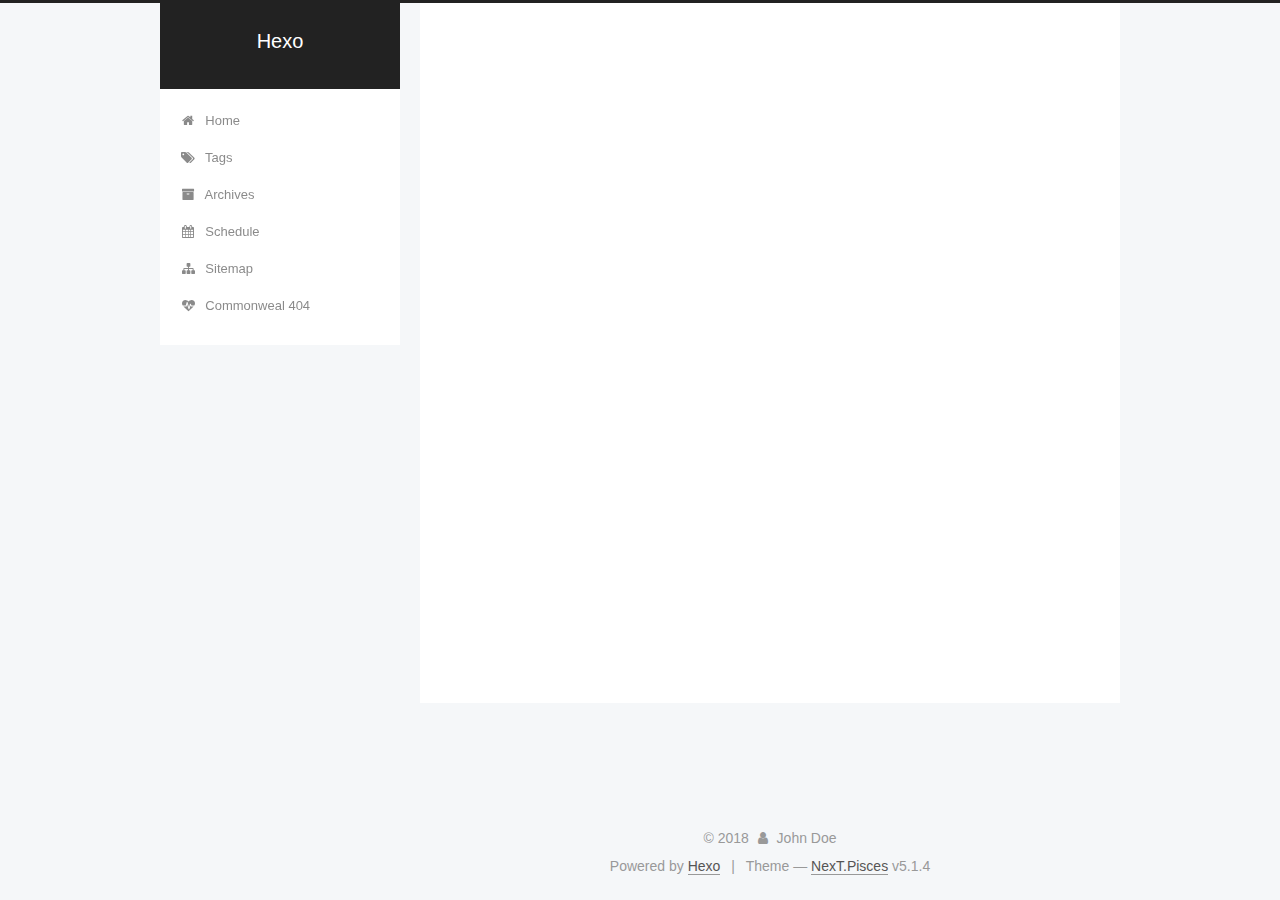
==== archives/index.html @ 88f7df01 "Site updated: 2018-11-26 15:08:35" ====
<!DOCTYPE html>



  


<html class="theme-next pisces use-motion" lang="">
<head><meta name="generator" content="Hexo 3.8.0">
  <meta charset="UTF-8">
<meta http-equiv="X-UA-Compatible" content="IE=edge">
<meta name="viewport" content="width=device-width, initial-scale=1, maximum-scale=1">
<meta name="theme-color" content="#222">









<meta http-equiv="Cache-Control" content="no-transform">
<meta http-equiv="Cache-Control" content="no-siteapp">
















  
  
  <link href="/lib/fancybox/source/jquery.fancybox.css?v=2.1.5" rel="stylesheet" type="text/css">







<link href="/lib/font-awesome/css/font-awesome.min.css?v=4.6.2" rel="stylesheet" type="text/css">

<link href="/css/main.css?v=5.1.4" rel="stylesheet" type="text/css">


  <link rel="apple-touch-icon" sizes="180x180" href="/images/apple-touch-icon-next.png?v=5.1.4">


  <link rel="icon" type="image/png" sizes="32x32" href="/images/favicon-32x32-next.png?v=5.1.4">


  <link rel="icon" type="image/png" sizes="16x16" href="/images/favicon-16x16-next.png?v=5.1.4">


  <link rel="mask-icon" href="/images/logo.svg?v=5.1.4" color="#222">





  <meta name="keywords" content="“sansi”">










<meta property="og:type" content="website">
<meta property="og:title" content="Hexo">
<meta property="og:url" content="http://yoursite.com/archives/index.html">
<meta property="og:site_name" content="Hexo">
<meta property="og:locale" content="default">
<meta name="twitter:card" content="summary">
<meta name="twitter:title" content="Hexo">



<script type="text/javascript" id="hexo.configurations">
  var NexT = window.NexT || {};
  var CONFIG = {
    root: '/',
    scheme: 'Pisces',
    version: '5.1.4',
    sidebar: {"position":"left","display":"post","offset":12,"b2t":false,"scrollpercent":false,"onmobile":false},
    fancybox: true,
    tabs: true,
    motion: {"enable":true,"async":false,"transition":{"post_block":"fadeIn","post_header":"slideDownIn","post_body":"slideDownIn","coll_header":"slideLeftIn","sidebar":"slideUpIn"}},
    duoshuo: {
      userId: '0',
      author: 'Author'
    },
    algolia: {
      applicationID: '',
      apiKey: '',
      indexName: '',
      hits: {"per_page":10},
      labels: {"input_placeholder":"Search for Posts","hits_empty":"We didn't find any results for the search: ${query}","hits_stats":"${hits} results found in ${time} ms"}
    }
  };
</script>



  <link rel="canonical" href="http://yoursite.com/archives/">





  <title>Archive | Hexo</title>
  








</head>

<body itemscope="" itemtype="http://schema.org/WebPage" lang="default">

  
  
    
  

  <div class="container sidebar-position-left page-archive">
    <div class="headband"></div>

    <header id="header" class="header" itemscope="" itemtype="http://schema.org/WPHeader">
      <div class="header-inner"><div class="site-brand-wrapper">
  <div class="site-meta ">
    

    <div class="custom-logo-site-title">
      <a href="/" class="brand" rel="start">
        <span class="logo-line-before"><i></i></span>
        <span class="site-title">Hexo</span>
        <span class="logo-line-after"><i></i></span>
      </a>
    </div>
      
        <p class="site-subtitle"></p>
      
  </div>

  <div class="site-nav-toggle">
    <button>
      <span class="btn-bar"></span>
      <span class="btn-bar"></span>
      <span class="btn-bar"></span>
    </button>
  </div>
</div>

<nav class="site-nav">
  

  
    <ul id="menu" class="menu">
      
        
        <li class="menu-item menu-item-home">
          <a href="/" rel="section">
            
              <i class="menu-item-icon fa fa-fw fa-home"></i> <br>
            
            Home
          </a>
        </li>
      
        
        <li class="menu-item menu-item-tags">
          <a href="/tags/" rel="section">
            
              <i class="menu-item-icon fa fa-fw fa-tags"></i> <br>
            
            Tags
          </a>
        </li>
      
        
        <li class="menu-item menu-item-archives">
          <a href="/archives/" rel="section">
            
              <i class="menu-item-icon fa fa-fw fa-archive"></i> <br>
            
            Archives
          </a>
        </li>
      
        
        <li class="menu-item menu-item-schedule">
          <a href="/schedule/" rel="section">
            
              <i class="menu-item-icon fa fa-fw fa-calendar"></i> <br>
            
            Schedule
          </a>
        </li>
      
        
        <li class="menu-item menu-item-sitemap">
          <a href="/sitemap.xml" rel="section">
            
              <i class="menu-item-icon fa fa-fw fa-sitemap"></i> <br>
            
            Sitemap
          </a>
        </li>
      
        
        <li class="menu-item menu-item-commonweal">
          <a href="/404/" rel="section">
            
              <i class="menu-item-icon fa fa-fw fa-heartbeat"></i> <br>
            
            Commonweal 404
          </a>
        </li>
      

      
    </ul>
  

  
</nav>



 </div>
    </header>

    <main id="main" class="main">
      <div class="main-inner">
        <div class="content-wrap">
          <div id="content" class="content">
            

  
  
  
  <div class="post-block archive">
    <div id="posts" class="posts-collapse">
      <span class="archive-move-on"></span>

      <span class="archive-page-counter">
        
        
        
          
        
        Um..! 1 post. Keep on posting.
      </span>

      

        
        
        

        
          
          <div class="collection-title">
            <h1 class="archive-year" id="archive-year-2018">2018</h1>
          </div>
        
        

        

  <article class="post post-type-normal" itemscope="" itemtype="http://schema.org/Article">
    <header class="post-header">

      <h2 class="post-title">
        
            <a class="post-title-link" href="/2018/11/26/hello-world/" itemprop="url">
              
                <span itemprop="name">Hello World</span>
              
            </a>
        
      </h2>

      <div class="post-meta">
        <time class="post-time" itemprop="dateCreated" datetime="2018-11-26T13:21:11+08:00" content="2018-11-26">
          11-26
        </time>
      </div>

    </header>
  </article>



      

    </div>
  </div>
  
  
  

  



          </div>
          


          

        </div>
        
          
  
  <div class="sidebar-toggle">
    <div class="sidebar-toggle-line-wrap">
      <span class="sidebar-toggle-line sidebar-toggle-line-first"></span>
      <span class="sidebar-toggle-line sidebar-toggle-line-middle"></span>
      <span class="sidebar-toggle-line sidebar-toggle-line-last"></span>
    </div>
  </div>

  <aside id="sidebar" class="sidebar">
    
    <div class="sidebar-inner">

      

      

      <section class="site-overview-wrap sidebar-panel sidebar-panel-active">
        <div class="site-overview">
          <div class="site-author motion-element" itemprop="author" itemscope="" itemtype="http://schema.org/Person">
            
              <p class="site-author-name" itemprop="name">John Doe</p>
              <p class="site-description motion-element" itemprop="description"></p>
          </div>

          <nav class="site-state motion-element">

            
              <div class="site-state-item site-state-posts">
              
                <a href="/archives/">
              
                  <span class="site-state-item-count">1</span>
                  <span class="site-state-item-name">posts</span>
                </a>
              </div>
            

            

            

          </nav>

          

          

          
          

          
          

          

        </div>
      </section>

      

      

    </div>
  </aside>


        
      </div>
    </main>

    <footer id="footer" class="footer">
      <div class="footer-inner">
        <div class="copyright">&copy; <span itemprop="copyrightYear">2018</span>
  <span class="with-love">
    <i class="fa fa-user"></i>
  </span>
  <span class="author" itemprop="copyrightHolder">John Doe</span>

  
</div>


  <div class="powered-by">Powered by <a class="theme-link" target="_blank" href="https://hexo.io">Hexo</a></div>



  <span class="post-meta-divider">|</span>



  <div class="theme-info">Theme &mdash; <a class="theme-link" target="_blank" href="https://github.com/iissnan/hexo-theme-next">NexT.Pisces</a> v5.1.4</div>




        







        
      </div>
    </footer>

    
      <div class="back-to-top">
        <i class="fa fa-arrow-up"></i>
        
      </div>
    

    

  </div>

  

<script type="text/javascript">
  if (Object.prototype.toString.call(window.Promise) !== '[object Function]') {
    window.Promise = null;
  }
</script>









  












  
  
    <script type="text/javascript" src="/lib/jquery/index.js?v=2.1.3"></script>
  

  
  
    <script type="text/javascript" src="/lib/fastclick/lib/fastclick.min.js?v=1.0.6"></script>
  

  
  
    <script type="text/javascript" src="/lib/jquery_lazyload/jquery.lazyload.js?v=1.9.7"></script>
  

  
  
    <script type="text/javascript" src="/lib/velocity/velocity.min.js?v=1.2.1"></script>
  

  
  
    <script type="text/javascript" src="/lib/velocity/velocity.ui.min.js?v=1.2.1"></script>
  

  
  
    <script type="text/javascript" src="/lib/fancybox/source/jquery.fancybox.pack.js?v=2.1.5"></script>
  


  


  <script type="text/javascript" src="/js/src/utils.js?v=5.1.4"></script>

  <script type="text/javascript" src="/js/src/motion.js?v=5.1.4"></script>



  
  


  <script type="text/javascript" src="/js/src/affix.js?v=5.1.4"></script>

  <script type="text/javascript" src="/js/src/schemes/pisces.js?v=5.1.4"></script>



  

  


  <script type="text/javascript" src="/js/src/bootstrap.js?v=5.1.4"></script>



  


  




	





  





  












  





  

  

  

  
  

  

  

  

</body>
</html>
---- css/main.css ----
/* normalize.css v3.0.2 | MIT License | git.io/normalize */
html {
  font-family: sans-serif; /* 1 */
  -ms-text-size-adjust: 100%; /* 2 */
  -webkit-text-size-adjust: 100%; /* 2 */
}
body {
  margin: 0;
}
article,
aside,
details,
figcaption,
figure,
footer,
header,
hgroup,
main,
menu,
nav,
section,
summary {
  display: block;
}
audio,
canvas,
progress,
video {
  display: inline-block; /* 1 */
  vertical-align: baseline; /* 2 */
}
audio:not([controls]) {
  display: none;
  height: 0;
}
[hidden],
template {
  display: none;
}
a {
  background-color: transparent;
}
a:active,
a:hover {
  outline: 0;
}
abbr[title] {
  border-bottom: 1px dotted;
}
b,
strong {
  font-weight: bold;
}
dfn {
  font-style: italic;
}
h1 {
  font-size: 2em;
  margin: 0.67em 0;
}
mark {
  background: #ff0;
  color: #000;
}
small {
  font-size: 80%;
}
sub,
sup {
  font-size: 75%;
  line-height: 0;
  position: relative;
  vertical-align: baseline;
}
sup {
  top: -0.5em;
}
sub {
  bottom: -0.25em;
}
img {
  border: 0;
}
svg:not(:root) {
  overflow: hidden;
}
figure {
  margin: 1em 40px;
}
hr {
  -moz-box-sizing: content-box;
  box-sizing: content-box;
  height: 0;
}
pre {
  overflow: auto;
}
code,
kbd,
pre,
samp {
  font-family: monospace, monospace;
  font-size: 1em;
}
button,
input,
optgroup,
select,
textarea {
  color: inherit; /* 1 */
  font: inherit; /* 2 */
  margin: 0; /* 3 */
}
button {
  overflow: visible;
}
button,
select {
  text-transform: none;
}
button,
html input[type="button"],
input[type="reset"],
input[type="submit"] {
  -webkit-appearance: button; /* 2 */
  cursor: pointer; /* 3 */
}
button[disabled],
html input[disabled] {
  cursor: default;
}
button::-moz-focus-inner,
input::-moz-focus-inner {
  border: 0;
  padding: 0;
}
input {
  line-height: normal;
}
input[type="checkbox"],
input[type="radio"] {
  box-sizing: border-box; /* 1 */
  padding: 0; /* 2 */
}
input[type="number"]::-webkit-inner-spin-button,
input[type="number"]::-webkit-outer-spin-button {
  height: auto;
}
input[type="search"] {
  -webkit-appearance: textfield; /* 1 */
  -moz-box-sizing: content-box;
  -webkit-box-sizing: content-box; /* 2 */
  box-sizing: content-box;
}
input[type="search"]::-webkit-search-cancel-button,
input[type="search"]::-webkit-search-decoration {
  -webkit-appearance: none;
}
fieldset {
  border: 1px solid #c0c0c0;
  margin: 0 2px;
  padding: 0.35em 0.625em 0.75em;
}
legend {
  border: 0; /* 1 */
  padding: 0; /* 2 */
}
textarea {
  overflow: auto;
}
optgroup {
  font-weight: bold;
}
table {
  border-collapse: collapse;
  border-spacing: 0;
}
td,
th {
  padding: 0;
}
::selection {
  background: #262a30;
  color: #fff;
}
body {
  position: relative;
  font-family: 'Lato', "PingFang SC", "Microsoft YaHei", sans-serif;
  font-size: 14px;
  line-height: 2;
  color: #555;
  background: #f5f7f9;
}
@media (max-width: 767px) {
  body {
    padding-right: 0 !important;
  }
}
@media (min-width: 768px) and (max-width: 991px) {
  body {
    padding-right: 0 !important;
  }
}
@media (min-width: 1600px) {
  body {
    font-size: 16px;
  }
}
h1,
h2,
h3,
h4,
h5,
h6 {
  margin: 0;
  padding: 0;
  font-weight: bold;
  line-height: 1.5;
  font-family: 'Lato', "PingFang SC", "Microsoft YaHei", sans-serif;
}
h2,
h3,
h4,
h5,
h6 {
  margin: 20px 0 15px;
}
h1 {
  font-size: 22px;
}
@media (max-width: 767px) {
  h1 {
    font-size: 18px;
  }
}
h2 {
  font-size: 20px;
}
@media (max-width: 767px) {
  h2 {
    font-size: 16px;
  }
}
h3 {
  font-size: 18px;
}
@media (max-width: 767px) {
  h3 {
    font-size: 14px;
  }
}
h4 {
  font-size: 16px;
}
@media (max-width: 767px) {
  h4 {
    font-size: 12px;
  }
}
h5 {
  font-size: 14px;
}
@media (max-width: 767px) {
  h5 {
    font-size: 10px;
  }
}
h6 {
  font-size: 12px;
}
@media (max-width: 767px) {
  h6 {
    font-size: 8px;
  }
}
p {
  margin: 0 0 20px 0;
}
a {
  color: #555;
  text-decoration: none;
  outline: none;
  border-bottom: 1px solid #999;
  word-wrap: break-word;
}
a:hover {
  color: #222;
  border-bottom-color: #222;
}
blockquote {
  margin: 0;
  padding: 0;
}
img {
  display: block;
  margin: auto;
  max-width: 100%;
  height: auto;
}
hr {
  margin: 40px 0;
  height: 3px;
  border: none;
  background-color: #ddd;
  background-image: repeating-linear-gradient(-45deg, #fff, #fff 4px, transparent 4px, transparent 8px);
}
blockquote {
  padding: 0 15px;
  color: #666;
  border-left: 4px solid #ddd;
}
blockquote cite::before {
  content: "-";
  padding: 0 5px;
}
dt {
  font-weight: 700;
}
dd {
  margin: 0;
  padding: 0;
}
kbd {
  border: 1px solid #ccc;
  border-radius: 0.2em;
  box-shadow: 0.1em 0.1em 0.2em rgba(0,0,0,0.1);
  background-color: #f9f9f9;
  font-family: inherit;
  background-image: -webkit-linear-gradient(top, #eee, #fff, #eee);
  padding: 0.1em 0.3em;
  white-space: nowrap;
}
.text-left {
  text-align: left;
}
.text-center {
  text-align: center;
}
.text-right {
  text-align: right;
}
.text-justify {
  text-align: justify;
}
.text-nowrap {
  white-space: nowrap;
}
.text-lowercase {
  text-transform: lowercase;
}
.text-uppercase {
  text-transform: uppercase;
}
.text-capitalize {
  text-transform: capitalize;
}
.center-block {
  display: block;
  margin-left: auto;
  margin-right: auto;
}
.clearfix:before,
.clearfix:after {
  content: " ";
  display: table;
}
.clearfix:after {
  clear: both;
}
.pullquote {
  width: 45%;
}
.pullquote.left {
  float: left;
  margin-left: 5px;
  margin-right: 10px;
}
.pullquote.right {
  float: right;
  margin-left: 10px;
  margin-right: 5px;
}
.affix.affix.affix {
  position: fixed;
}
.translation {
  margin-top: -20px;
  font-size: 14px;
  color: #999;
}
.scrollbar-measure {
  width: 100px;
  height: 100px;
  overflow: scroll;
  position: absolute;
  top: -9999px;
}
.use-motion .motion-element {
  opacity: 0;
}
table {
  margin: 20px 0;
  width: 100%;
  border-collapse: collapse;
  border-spacing: 0;
  border: 1px solid #ddd;
  font-size: 14px;
  table-layout: fixed;
  word-wrap: break-all;
}
table>tbody>tr:nth-of-type(odd) {
  background-color: #f9f9f9;
}
table>tbody>tr:hover {
  background-color: #f5f5f5;
}
caption,
th,
td {
  padding: 8px;
  text-align: left;
  vertical-align: middle;
  font-weight: normal;
}
th,
td {
  border-bottom: 3px solid #ddd;
  border-right: 1px solid #eee;
}
th {
  padding-bottom: 10px;
  font-weight: 700;
}
td {
  border-bottom-width: 1px;
}
html,
body {
  height: 100%;
}
.container {
  position: relative;
  min-height: 100%;
}
.header-inner {
  margin: 0 auto;
  padding: 100px 0 70px;
  width: 700px;
}
@media (min-width: 1600px) {
  .container .header-inner {
    width: 900px;
  }
}
.main {
  padding-bottom: 150px;
}
.main-inner {
  margin: 0 auto;
  width: 700px;
}
@media (min-width: 1600px) {
  .container .main-inner {
    width: 900px;
  }
}
.footer {
  position: absolute;
  left: 0;
  bottom: 0;
  width: 100%;
  min-height: 50px;
}
.footer-inner {
  box-sizing: border-box;
  margin: 20px auto;
  width: 700px;
}
@media (min-width: 1600px) {
  .container .footer-inner {
    width: 900px;
  }
}
pre,
.highlight {
  overflow: auto;
  margin: 20px 0;
  padding: 0;
  font-size: 13px;
  color: #4d4d4c;
  background: #f7f7f7;
  line-height: 1.6;
}
pre,
code {
  font-family: consolas, Menlo, "PingFang SC", "Microsoft YaHei", monospace;
}
code {
  padding: 2px 4px;
  word-wrap: break-word;
  color: #555;
  background: #eee;
  border-radius: 3px;
  font-size: 13px;
}
pre {
  padding: 10px;
}
pre code {
  padding: 0;
  color: #4d4d4c;
  background: none;
  text-shadow: none;
}
.highlight {
  border-radius: 1px;
}
.highlight pre {
  border: none;
  margin: 0;
  padding: 10px 0;
}
.highlight table {
  margin: 0;
  width: auto;
  border: none;
}
.highlight td {
  border: none;
  padding: 0;
}
.highlight figcaption {
  font-size: 1em;
  color: #4d4d4c;
  line-height: 1em;
  margin-bottom: 1em;
}
.highlight figcaption:before,
.highlight figcaption:after {
  content: " ";
  display: table;
}
.highlight figcaption:after {
  clear: both;
}
.highlight figcaption a {
  float: right;
  color: #4d4d4c;
}
.highlight figcaption a:hover {
  border-bottom-color: #4d4d4c;
}
.highlight .gutter pre {
  padding-left: 10px;
  padding-right: 10px;
  color: #869194;
  text-align: right;
  background-color: #eff2f3;
}
.highlight .code pre {
  width: 100%;
  padding-left: 10px;
  padding-right: 10px;
  background-color: #f7f7f7;
}
.highlight .line {
  height: 20px;
}
.gutter {
  -webkit-user-select: none;
  -moz-user-select: none;
  -ms-user-select: none;
  user-select: none;
}
.gist table {
  width: auto;
}
.gist table td {
  border: none;
}
pre .deletion {
  background: #fdd;
}
pre .addition {
  background: #dfd;
}
pre .meta {
  color: #8959a8;
}
pre .comment {
  color: #8e908c;
}
pre .variable,
pre .attribute,
pre .tag,
pre .regexp,
pre .ruby .constant,
pre .xml .tag .title,
pre .xml .pi,
pre .xml .doctype,
pre .html .doctype,
pre .css .id,
pre .css .class,
pre .css .pseudo {
  color: #c82829;
}
pre .number,
pre .preprocessor,
pre .built_in,
pre .literal,
pre .params,
pre .constant,
pre .command {
  color: #f5871f;
}
pre .ruby .class .title,
pre .css .rules .attribute,
pre .string,
pre .value,
pre .inheritance,
pre .header,
pre .ruby .symbol,
pre .xml .cdata,
pre .special,
pre .number,
pre .formula {
  color: #718c00;
}
pre .title,
pre .css .hexcolor {
  color: #3e999f;
}
pre .function,
pre .python .decorator,
pre .python .title,
pre .ruby .function .title,
pre .ruby .title .keyword,
pre .perl .sub,
pre .javascript .title,
pre .coffeescript .title {
  color: #4271ae;
}
pre .keyword,
pre .javascript .function {
  color: #8959a8;
}
.full-image.full-image.full-image.full-image {
  border: none;
  max-width: 100%;
  width: auto;
  margin: 20px auto 25px;
}
@media (min-width: 992px) {
  .full-image.full-image.full-image.full-image {
    max-width: none;
    width: 118%;
    margin: 0 -9%;
  }
}
.blockquote-center,
.page-home .post-type-quote blockquote,
.page-post-detail .post-type-quote blockquote {
  position: relative;
  margin: 40px 0;
  padding: 0;
  border-left: none;
  text-align: center;
}
.blockquote-center::before,
.page-home .post-type-quote blockquote::before,
.page-post-detail .post-type-quote blockquote::before,
.blockquote-center::after,
.page-home .post-type-quote blockquote::after,
.page-post-detail .post-type-quote blockquote::after {
  position: absolute;
  content: ' ';
  display: block;
  width: 100%;
  height: 24px;
  opacity: 0.2;
  background-repeat: no-repeat;
  background-position: 0 -6px;
  background-size: 22px 22px;
}
.blockquote-center::before,
.page-home .post-type-quote blockquote::before,
.page-post-detail .post-type-quote blockquote::before {
  top: -20px;
  background-image: url("../images/quote-l.svg");
  border-top: 1px solid #ccc;
}
.blockquote-center::after,
.page-home .post-type-quote blockquote::after,
.page-post-detail .post-type-quote blockquote::after {
  bottom: -20px;
  background-image: url("../images/quote-r.svg");
  border-bottom: 1px solid #ccc;
  background-position: 100% 8px;
}
.blockquote-center p,
.page-home .post-type-quote blockquote p,
.page-post-detail .post-type-quote blockquote p,
.blockquote-center div,
.page-home .post-type-quote blockquote div,
.page-post-detail .post-type-quote blockquote div {
  text-align: center;
}
.post .post-body .group-picture img {
  box-sizing: border-box;
  padding: 0 3px;
  border: none;
}
.post .group-picture-row {
  overflow: hidden;
  margin-top: 6px;
}
.post .group-picture-row:first-child {
  margin-top: 0;
}
.post .group-picture-column {
  float: left;
}
.page-post-detail .post-body .group-picture-column {
  float: none;
  margin-top: 10px;
  width: auto !important;
}
.page-post-detail .post-body .group-picture-column img {
  margin: 0 auto;
}
.page-archive .group-picture-container {
  overflow: hidden;
}
.page-archive .group-picture-row {
  float: left;
}
.page-archive .group-picture-row:first-child {
  margin-top: 6px;
}
.page-archive .group-picture-column {
  max-width: 150px;
  max-height: 150px;
}
.post-body .note {
  position: relative;
  padding: 15px;
  margin-bottom: 20px;
  border: 1px solid #eee;
  border-left-width: 5px;
  border-radius: 3px;
}
.post-body .note h2,
.post-body .note h3,
.post-body .note h4,
.post-body .note h5,
.post-body .note h6 {
  margin-top: 0;
  margin-bottom: 0;
  border-bottom: initial;
  padding-top: 0 !important;
}
.post-body .note p:first-child,
.post-body .note ul:first-child,
.post-body .note ol:first-child,
.post-body .note table:first-child,
.post-body .note pre:first-child,
.post-body .note blockquote:first-child {
  margin-top: 0;
}
.post-body .note p:last-child,
.post-body .note ul:last-child,
.post-body .note ol:last-child,
.post-body .note table:last-child,
.post-body .note pre:last-child,
.post-body .note blockquote:last-child {
  margin-bottom: 0;
}
.post-body .note.default {
  border-left-color: #777;
}
.post-body .note.default h2,
.post-body .note.default h3,
.post-body .note.default h4,
.post-body .note.default h5,
.post-body .note.default h6 {
  color: #777;
}
.post-body .note.primary {
  border-left-color: #6f42c1;
}
.post-body .note.primary h2,
.post-body .note.primary h3,
.post-body .note.primary h4,
.post-body .note.primary h5,
.post-body .note.primary h6 {
  color: #6f42c1;
}
.post-body .note.info {
  border-left-color: #428bca;
}
.post-body .note.info h2,
.post-body .note.info h3,
.post-body .note.info h4,
.post-body .note.info h5,
.post-body .note.info h6 {
  color: #428bca;
}
.post-body .note.success {
  border-left-color: #5cb85c;
}
.post-body .note.success h2,
.post-body .note.success h3,
.post-body .note.success h4,
.post-body .note.success h5,
.post-body .note.success h6 {
  color: #5cb85c;
}
.post-body .note.warning {
  border-left-color: #f0ad4e;
}
.post-body .note.warning h2,
.post-body .note.warning h3,
.post-body .note.warning h4,
.post-body .note.warning h5,
.post-body .note.warning h6 {
  color: #f0ad4e;
}
.post-body .note.danger {
  border-left-color: #d9534f;
}
.post-body .note.danger h2,
.post-body .note.danger h3,
.post-body .note.danger h4,
.post-body .note.danger h5,
.post-body .note.danger h6 {
  color: #d9534f;
}
.post-body .label {
  display: inline;
  padding: 0 2px;
  white-space: nowrap;
}
.post-body .label.default {
  background-color: #f0f0f0;
}
.post-body .label.primary {
  background-color: #efe6f7;
}
.post-body .label.info {
  background-color: #e5f2f8;
}
.post-body .label.success {
  background-color: #e7f4e9;
}
.post-body .label.warning {
  background-color: #fcf6e1;
}
.post-body .label.danger {
  background-color: #fae8eb;
}
.post-body .tabs {
  position: relative;
  display: block;
  margin-bottom: 20px;
  padding-top: 10px;
}
.post-body .tabs ul.nav-tabs {
  margin: 0;
  padding: 0;
  display: flex;
  margin-bottom: -1px;
}
@media (max-width: 413px) {
  .post-body .tabs ul.nav-tabs {
    display: block;
    margin-bottom: 5px;
  }
}
.post-body .tabs ul.nav-tabs li.tab {
  list-style-type: none !important;
  margin: 0 0.25em 0 0;
  border-top: 3px solid transparent;
  border-left: 1px solid transparent;
  border-right: 1px solid transparent;
}
@media (max-width: 413px) {
  .post-body .tabs ul.nav-tabs li.tab {
    margin: initial;
    border-top: 1px solid transparent;
    border-left: 3px solid transparent;
    border-right: 1px solid transparent;
    border-bottom: 1px solid transparent;
  }
}
.post-body .tabs ul.nav-tabs li.tab a {
  outline: 0;
  border-bottom: initial;
  display: block;
  line-height: 1.8em;
  padding: 0.25em 0.75em;
  transition-duration: 0.2s;
  transition-timing-function: ease-out;
  transition-delay: 0s;
}
.post-body .tabs ul.nav-tabs li.tab a i {
  width: 1.285714285714286em;
}
.post-body .tabs ul.nav-tabs li.tab.active {
  border-top: 3px solid #fc6423;
  border-left: 1px solid #ddd;
  border-right: 1px solid #ddd;
  background-color: #fff;
}
@media (max-width: 413px) {
  .post-body .tabs ul.nav-tabs li.tab.active {
    border-top: 1px solid #ddd;
    border-left: 3px solid #fc6423;
    border-right: 1px solid #ddd;
    border-bottom: 1px solid #ddd;
  }
}
.post-body .tabs ul.nav-tabs li.tab.active a {
  cursor: default;
  color: #555;
}
.post-body .tabs .tab-content {
  background-color: #fff;
}
.post-body .tabs .tab-content .tab-pane {
  border: 1px solid #ddd;
  padding: 20px 20px 0 20px;
}
.post-body .tabs .tab-content .tab-pane:not(.active) {
  display: none !important;
}
.post-body .tabs .tab-content .tab-pane.active {
  display: block !important;
}
.btn {
  display: inline-block;
  padding: 0 20px;
  font-size: 14px;
  color: #555;
  background: #fff;
  border: 2px solid #555;
  text-decoration: none;
  border-radius: 2px;
  transition-property: background-color;
  transition-duration: 0.2s;
  transition-timing-function: ease-in-out;
  transition-delay: 0s;
  line-height: 2;
}
.btn:hover {
  border-color: #222;
  color: #fff;
  background: #222;
}
.btn +.btn {
  margin: 0 0 8px 8px;
}
.btn .fa-fw {
  width: 1.285714285714286em;
  text-align: left;
}
.btn-bar {
  display: block;
  width: 22px;
  height: 2px;
  background: #555;
  border-radius: 1px;
}
.btn-bar+.btn-bar {
  margin-top: 4px;
}
.pagination {
  margin: 120px 0 40px;
  text-align: center;
  border-top: 1px solid #eee;
}
.page-number-basic,
.pagination .prev,
.pagination .next,
.pagination .page-number,
.pagination .space {
  display: inline-block;
  position: relative;
  top: -1px;
  margin: 0 10px;
  padding: 0 11px;
}
@media (max-width: 767px) {
  .page-number-basic,
  .pagination .prev,
  .pagination .next,
  .pagination .page-number,
  .pagination .space {
    margin: 0 5px;
  }
}
.pagination .prev,
.pagination .next,
.pagination .page-number {
  border-bottom: 0;
  border-top: 1px solid #eee;
  transition-property: border-color;
  transition-duration: 0.2s;
  transition-timing-function: ease-in-out;
  transition-delay: 0s;
}
.pagination .prev:hover,
.pagination .next:hover,
.pagination .page-number:hover {
  border-top-color: #222;
}
.pagination .space {
  padding: 0;
  margin: 0;
}
.pagination .prev {
  margin-left: 0;
}
.pagination .next {
  margin-right: 0;
}
.pagination .page-number.current {
  color: #fff;
  background: #ccc;
  border-top-color: #ccc;
}
@media (max-width: 767px) {
  .pagination {
    border-top: none;
  }
  .pagination .prev,
  .pagination .next,
  .pagination .page-number {
    margin-bottom: 10px;
    border-top: 0;
    border-bottom: 1px solid #eee;
    padding: 0 10px;
  }
  .pagination .prev:hover,
  .pagination .next:hover,
  .pagination .page-number:hover {
    border-bottom-color: #222;
  }
}
.comments {
  margin: 60px 20px 0;
}
.tag-cloud {
  text-align: center;
}
.tag-cloud a {
  display: inline-block;
  margin: 10px;
}
.back-to-top {
  box-sizing: border-box;
  position: fixed;
  bottom: -100px;
  right: 30px;
  z-index: 1050;
  padding: 0 6px;
  width: 24px;
  background: #222;
  font-size: 12px;
  opacity: 0.6;
  color: #fff;
  cursor: pointer;
  text-align: center;
  -webkit-transform: translateZ(0);
  transition-property: bottom;
  transition-duration: 0.2s;
  transition-timing-function: ease-in-out;
  transition-delay: 0s;
}
@media (min-width: 768px) and (max-width: 991px) {
  .back-to-top {
    display: none !important;
  }
}
@media (max-width: 767px) {
  .back-to-top {
    display: none !important;
  }
}
.back-to-top.back-to-top-on {
  bottom: 30px;
}
.header {
  background: transparent;
}
.header-inner {
  position: relative;
}
.headband {
  height: 3px;
  background: #222;
}
.site-meta {
  margin: 0;
  text-align: center;
}
@media (max-width: 767px) {
  .site-meta {
    text-align: center;
  }
}
.brand {
  position: relative;
  display: inline-block;
  padding: 0 40px;
  color: #fff;
  background: #222;
  border-bottom: none;
}
.brand:hover {
  color: #fff;
}
.logo {
  display: inline-block;
  margin-right: 5px;
  line-height: 36px;
  vertical-align: top;
}
.site-title {
  display: inline-block;
  vertical-align: top;
  line-height: 36px;
  font-size: 20px;
  font-weight: normal;
  font-family: 'Lato', "PingFang SC", "Microsoft YaHei", sans-serif;
}
.site-subtitle {
  margin-top: 10px;
  font-size: 13px;
  color: #ddd;
}
.use-motion .brand {
  opacity: 0;
}
.use-motion .logo,
.use-motion .site-title,
.use-motion .site-subtitle {
  opacity: 0;
  position: relative;
  top: -10px;
}
.site-nav-toggle {
  display: none;
  position: absolute;
  top: 10px;
  left: 10px;
}
@media (max-width: 767px) {
  .site-nav-toggle {
    display: block;
  }
}
.site-nav-toggle button {
  margin-top: 2px;
  padding: 9px 10px;
  background: transparent;
  border: none;
}
@media (max-width: 767px) {
  .site-nav {
    display: none;
    margin: 0 -10px;
    padding: 0 10px;
    clear: both;
    border-top: 1px solid #ddd;
  }
}
@media (min-width: 768px) and (max-width: 991px) {
  .site-nav {
    display: block !important;
  }
}
@media (min-width: 992px) {
  .site-nav {
    display: block !important;
  }
}
.menu {
  margin-top: 20px;
  padding-left: 0;
  text-align: center;
}
.menu .menu-item {
  display: inline-block;
  margin: 0 10px;
  list-style: none;
}
@media screen and (max-width: 767px) {
  .menu .menu-item {
    margin-top: 10px;
  }
}
.menu .menu-item a {
  display: block;
  font-size: 13px;
  line-height: inherit;
  border-bottom: 1px solid transparent;
  transition-property: border-color;
  transition-duration: 0.2s;
  transition-timing-function: ease-in-out;
  transition-delay: 0s;
}
.menu .menu-item a:hover,
.menu-item-active a {
  border-bottom-color: #222;
}
.menu .menu-item .fa {
  margin-right: 5px;
}
.use-motion .menu-item {
  opacity: 0;
}
.post-body {
  font-family: 'Lato', "PingFang SC", "Microsoft YaHei", sans-serif;
}
@media (max-width: 767px) {
  .post-body {
    word-break: break-word;
  }
}
.post-body .fancybox img {
  display: block !important;
  margin: 0 auto;
  cursor: pointer;
  cursor: zoom-in;
  cursor: -webkit-zoom-in;
}
.post-body .image-caption,
.post-body .figure .caption {
  margin: -20px auto 15px;
  text-align: center;
  font-size: 14px;
  color: #999;
  font-weight: bold;
  line-height: 1;
}
.post-sticky-flag {
  display: inline-block;
  font-size: 16px;
  -ms-transform: rotate(30deg);
  -webkit-transform: rotate(30deg);
  -moz-transform: rotate(30deg);
  -ms-transform: rotate(30deg);
  -o-transform: rotate(30deg);
  transform: rotate(30deg);
}
.use-motion .post-block,
.use-motion .pagination,
.use-motion .comments {
  opacity: 0;
}
.use-motion .post-header {
  opacity: 0;
}
.use-motion .post-body {
  opacity: 0;
}
.use-motion .collection-title {
  opacity: 0;
}
.posts-expand {
  padding-top: 40px;
}
@media (max-width: 767px) {
  .posts-expand {
    margin: 0 20px;
  }
  .post-body pre .gutter pre {
    padding-right: 10px;
  }
  .post-body .highlight {
    margin-left: 0px;
    margin-right: 0px;
    padding: 0;
  }
  .post-body .highlight .gutter pre {
    padding-right: 10px;
  }
}
@media (min-width: 992px) {
  .posts-expand .post-body {
    text-align: justify;
  }
}
.posts-expand .post-body h2,
.posts-expand .post-body h3,
.posts-expand .post-body h4,
.posts-expand .post-body h5,
.posts-expand .post-body h6 {
  padding-top: 10px;
}
.posts-expand .post-body h2 .header-anchor,
.posts-expand .post-body h3 .header-anchor,
.posts-expand .post-body h4 .header-anchor,
.posts-expand .post-body h5 .header-anchor,
.posts-expand .post-body h6 .header-anchor {
  float: right;
  margin-left: 10px;
  color: #ccc;
  border-bottom-style: none;
  visibility: hidden;
}
.posts-expand .post-body h2 .header-anchor:hover,
.posts-expand .post-body h3 .header-anchor:hover,
.posts-expand .post-body h4 .header-anchor:hover,
.posts-expand .post-body h5 .header-anchor:hover,
.posts-expand .post-body h6 .header-anchor:hover {
  color: inherit;
}
.posts-expand .post-body h2:hover .header-anchor,
.posts-expand .post-body h3:hover .header-anchor,
.posts-expand .post-body h4:hover .header-anchor,
.posts-expand .post-body h5:hover .header-anchor,
.posts-expand .post-body h6:hover .header-anchor {
  visibility: visible;
}
.posts-expand .post-body ul li {
  list-style: circle;
}
.posts-expand .post-body img {
  box-sizing: border-box;
  margin: auto;
  padding: 3px;
  border: 1px solid #ddd;
}
.posts-expand .post-body .fancybox img {
  margin: 0 auto 25px;
}
@media (max-width: 767px) {
  .posts-collapse {
    margin: 0 20px;
  }
  .posts-collapse .post-title,
  .posts-collapse .post-meta {
    display: block;
    width: auto;
    text-align: left;
  }
}
.posts-collapse {
  position: relative;
  z-index: 1010;
  margin-left: 55px;
}
.posts-collapse::after {
  content: " ";
  position: absolute;
  top: 20px;
  left: 0;
  margin-left: -2px;
  width: 4px;
  height: 100%;
  background: #f5f5f5;
  z-index: -1;
}
@media (max-width: 767px) {
  .posts-collapse {
    margin: 0 20px;
  }
}
.posts-collapse .collection-title {
  position: relative;
  margin: 60px 0;
}
.posts-collapse .collection-title h1,
.posts-collapse .collection-title h2 {
  margin-left: 20px;
}
.posts-collapse .collection-title small {
  color: #bbb;
  margin-left: 5px;
}
.posts-collapse .collection-title::before {
  content: " ";
  position: absolute;
  left: 0;
  top: 50%;
  margin-left: -4px;
  margin-top: -4px;
  width: 8px;
  height: 8px;
  background: #bbb;
  border-radius: 50%;
}
.posts-collapse .post {
  margin: 30px 0;
}
.posts-collapse .post-header {
  position: relative;
  transition-duration: 0.2s;
  transition-timing-function: ease-in-out;
  transition-delay: 0s;
  transition-property: border;
  border-bottom: 1px dashed #ccc;
}
.posts-collapse .post-header::before {
  content: " ";
  position: absolute;
  left: 0;
  top: 12px;
  width: 6px;
  height: 6px;
  margin-left: -4px;
  background: #bbb;
  border-radius: 50%;
  border: 1px solid #fff;
  transition-duration: 0.2s;
  transition-timing-function: ease-in-out;
  transition-delay: 0s;
  transition-property: background;
}
.posts-collapse .post-header:hover {
  border-bottom-color: #666;
}
.posts-collapse .post-header:hover::before {
  background: #222;
}
.posts-collapse .post-meta {
  position: absolute;
  font-size: 12px;
  left: 20px;
  top: 5px;
}
.posts-collapse .post-comments-count {
  display: none;
}
.posts-collapse .post-title {
  margin-left: 60px;
  font-size: 16px;
  font-weight: normal;
  line-height: inherit;
}
.posts-collapse .post-title::after {
  margin-left: 3px;
  opacity: 0.6;
}
.posts-collapse .post-title a {
  color: #666;
  border-bottom: none;
}
.page-home .post-type-quote .post-header,
.page-post-detail .post-type-quote .post-header,
.page-home .post-type-quote .post-tags,
.page-post-detail .post-type-quote .post-tags {
  display: none;
}
.posts-expand .post-title {
  text-align: center;
  word-break: break-word;
  font-weight: 400;
}
.posts-expand .post-title-link {
  display: inline-block;
  position: relative;
  color: #555;
  border-bottom: none;
  line-height: 1.2;
  vertical-align: top;
}
.posts-expand .post-title-link::before {
  content: "";
  position: absolute;
  width: 100%;
  height: 2px;
  bottom: 0;
  left: 0;
  background-color: #000;
  visibility: hidden;
  -webkit-transform: scaleX(0);
  -moz-transform: scaleX(0);
  -ms-transform: scaleX(0);
  -o-transform: scaleX(0);
  transform: scaleX(0);
  transition-duration: 0.2s;
  transition-timing-function: ease-in-out;
  transition-delay: 0s;
}
.posts-expand .post-title-link:hover::before {
  visibility: visible;
  -webkit-transform: scaleX(1);
  -moz-transform: scaleX(1);
  -ms-transform: scaleX(1);
  -o-transform: scaleX(1);
  transform: scaleX(1);
}
.posts-expand .post-title-link .fa {
  font-size: 16px;
}
.posts-expand .post-meta {
  margin: 3px 0 60px 0;
  color: #999;
  font-family: 'Lato', "PingFang SC", "Microsoft YaHei", sans-serif;
  font-size: 12px;
  text-align: center;
}
.posts-expand .post-meta .post-category-list {
  display: inline-block;
  margin: 0;
  padding: 3px;
}
.posts-expand .post-meta .post-category-list-link {
  color: #999;
}
.posts-expand .post-meta .post-description {
  font-size: 14px;
  margin-top: 2px;
}
.post-meta-divider {
  margin: 0 0.5em;
}
.post-meta-item-icon {
  margin-right: 3px;
}
@media (min-width: 768px) and (max-width: 991px) {
  .post-meta-item-icon {
    display: inline-block;
  }
}
@media (max-width: 767px) {
  .post-meta-item-icon {
    display: inline-block;
  }
}
@media (min-width: 768px) and (max-width: 991px) {
  .post-meta-item-text {
    display: none;
  }
}
@media (max-width: 767px) {
  .post-meta-item-text {
    display: none;
  }
}
@media (max-width: 767px) {
  .posts-expand .post-comments-count {
    display: none;
  }
}
.post-button {
  margin-top: 40px;
}
.posts-expand .post-tags {
  margin-top: 40px;
  text-align: center;
}
.posts-expand .post-tags a {
  display: inline-block;
  margin-right: 10px;
  font-size: 13px;
}
.post-nav {
  display: table;
  margin-top: 15px;
  width: 100%;
  border-top: 1px solid #eee;
}
.post-nav-divider {
  display: table-cell;
  width: 10%;
}
.post-nav-item {
  display: table-cell;
  padding: 10px 0 0 0;
  width: 45%;
  vertical-align: top;
}
.post-nav-item a {
  position: relative;
  display: block;
  line-height: 25px;
  font-size: 14px;
  color: #555;
  border-bottom: none;
}
.post-nav-item a:hover {
  color: #222;
  border-bottom: none;
}
.post-nav-item a:active {
  top: 2px;
}
.post-nav-item .fa {
  position: absolute;
  top: 8px;
  left: 0;
  font-size: 12px;
}
.post-nav-next a {
  padding-left: 15px;
}
.post-nav-prev {
  text-align: right;
}
.post-nav-prev a {
  padding-right: 15px;
}
.post-nav-prev .fa {
  right: 0;
  left: auto;
}
.posts-expand .post-eof {
  display: block;
  margin: 80px auto 60px;
  width: 8%;
  height: 1px;
  background: #ccc;
  text-align: center;
}
.post:last-child .post-eof.post-eof.post-eof {
  display: none;
}
.post-gallery {
  display: table;
  table-layout: fixed;
  width: 100%;
  border-collapse: separate;
}
.post-gallery-row {
  display: table-row;
}
.post-gallery .post-gallery-img {
  display: table-cell;
  text-align: center;
  vertical-align: middle;
  border: none;
}
.post-gallery .post-gallery-img img {
  max-width: 100%;
  max-height: 100%;
  border: none;
}
.fancybox-close,
.fancybox-close:hover {
  border: none;
}
.rtl.post-body p,
.rtl.post-body a,
.rtl.post-body h1,
.rtl.post-body h2,
.rtl.post-body h3,
.rtl.post-body h4,
.rtl.post-body h5,
.rtl.post-body h6,
.rtl.post-body li,
.rtl.post-body ul,
.rtl.post-body ol {
  direction: rtl;
  font-family: UKIJ Ekran;
}
.rtl.post-title {
  font-family: UKIJ Ekran;
}
.sidebar {
  position: fixed;
  right: 0;
  top: 0;
  bottom: 0;
  width: 0;
  z-index: 1040;
  box-shadow: inset 0 2px 6px #000;
  background: #222;
  -webkit-transform: translateZ(0);
}
.sidebar a {
  color: #999;
  border-bottom-color: #555;
}
.sidebar a:hover {
  color: #eee;
}
@media (min-width: 768px) and (max-width: 991px) {
  .sidebar {
    display: none !important;
  }
}
@media (max-width: 767px) {
  .sidebar {
    display: none !important;
  }
}
.sidebar-inner {
  position: relative;
  padding: 20px 10px;
  color: #999;
  text-align: center;
}
.site-overview-wrap {
  overflow: hidden;
}
.site-overview {
  overflow-y: auto;
  overflow-x: hidden;
}
.sidebar-toggle {
  position: fixed;
  right: 30px;
  bottom: 45px;
  width: 14px;
  height: 14px;
  padding: 5px;
  background: #222;
  line-height: 0;
  z-index: 1050;
  cursor: pointer;
  -webkit-transform: translateZ(0);
}
@media (min-width: 768px) and (max-width: 991px) {
  .sidebar-toggle {
    display: none !important;
  }
}
@media (max-width: 767px) {
  .sidebar-toggle {
    display: none !important;
  }
}
.sidebar-toggle-line {
  position: relative;
  display: inline-block;
  vertical-align: top;
  height: 2px;
  width: 100%;
  background: #fff;
  margin-top: 3px;
}
.sidebar-toggle-line:first-child {
  margin-top: 0;
}
.site-author-image {
  display: block;
  margin: 0 auto;
  padding: 2px;
  max-width: 120px;
  height: auto;
  border: 1px solid #eee;
}
.site-author-name {
  margin: 0;
  text-align: center;
  color: #222;
  font-weight: 600;
}
.site-description {
  margin-top: 0;
  text-align: center;
  font-size: 13px;
  color: #999;
}
.site-state {
  overflow: hidden;
  line-height: 1.4;
  white-space: nowrap;
  text-align: center;
}
.site-state-item {
  display: inline-block;
  padding: 0 15px;
  border-left: 1px solid #eee;
}
.site-state-item:first-child {
  border-left: none;
}
.site-state-item a {
  border-bottom: none;
}
.site-state-item-count {
  display: block;
  text-align: center;
  color: inherit;
  font-weight: 600;
  font-size: 16px;
}
.site-state-item-name {
  font-size: 13px;
  color: #999;
}
.feed-link {
  margin-top: 20px;
}
.feed-link a {
  display: inline-block;
  padding: 0 15px;
  color: #fc6423;
  border: 1px solid #fc6423;
  border-radius: 4px;
}
.feed-link a i {
  color: #fc6423;
  font-size: 14px;
}
.feed-link a:hover {
  color: #fff;
  background: #fc6423;
}
.feed-link a:hover i {
  color: #fff;
}
.links-of-author {
  margin-top: 20px;
}
.links-of-author a {
  display: inline-block;
  vertical-align: middle;
  margin-right: 10px;
  margin-bottom: 10px;
  border-bottom-color: #555;
  font-size: 13px;
}
.links-of-author a:before {
  display: inline-block;
  vertical-align: middle;
  margin-right: 3px;
  content: " ";
  width: 4px;
  height: 4px;
  border-radius: 50%;
  background: #ffffd7;
}
.links-of-blogroll {
  font-size: 13px;
}
.links-of-blogroll-title {
  margin-top: 20px;
  font-size: 14px;
  font-weight: 600;
}
.links-of-blogroll-list {
  margin: 0;
  padding: 0;
  list-style: none;
}
.links-of-blogroll-item {
  padding: 2px 10px;
}
.links-of-blogroll-item a {
  max-width: 280px;
  box-sizing: border-box;
  display: inline-block;
  overflow: hidden;
  white-space: nowrap;
  text-overflow: ellipsis;
}
.sidebar-nav {
  margin: 0 0 20px;
  padding-left: 0;
}
.sidebar-nav li {
  display: inline-block;
  cursor: pointer;
  border-bottom: 1px solid transparent;
  font-size: 14px;
  color: #555;
}
.sidebar-nav li:hover {
  color: #fc6423;
}
.page-post-detail .sidebar-nav-toc {
  padding: 0 5px;
}
.page-post-detail .sidebar-nav-overview {
  margin-left: 10px;
}
.sidebar-nav .sidebar-nav-active {
  color: #fc6423;
  border-bottom-color: #fc6423;
}
.sidebar-nav .sidebar-nav-active:hover {
  color: #fc6423;
}
.sidebar-panel {
  display: none;
}
.sidebar-panel-active {
  display: block;
}
.post-toc-empty {
  font-size: 14px;
  color: #666;
}
.post-toc-wrap {
  overflow: hidden;
}
.post-toc {
  overflow: auto;
}
.post-toc ol {
  margin: 0;
  padding: 0 2px 5px 10px;
  text-align: left;
  list-style: none;
  font-size: 14px;
}
.post-toc ol > ol {
  padding-left: 0;
}
.post-toc ol a {
  transition-duration: 0.2s;
  transition-timing-function: ease-in-out;
  transition-delay: 0s;
  transition-property: all;
  color: #666;
  border-bottom-color: #ccc;
}
.post-toc ol a:hover {
  color: #000;
  border-bottom-color: #000;
}
.post-toc .nav-item {
  overflow: hidden;
  text-overflow: ellipsis;
  text-align: justify;
  white-space: nowrap;
  line-height: 1.8;
}
.post-toc .nav .nav-child {
  display: none;
}
.post-toc .nav .active > .nav-child {
  display: block;
}
.post-toc .nav .active-current > .nav-child {
  display: block;
}
.post-toc .nav .active-current > .nav-child > .nav-item {
  display: block;
}
.post-toc .nav .active > a {
  color: #fc6423;
  border-bottom-color: #fc6423;
}
.post-toc .nav .active-current > a {
  color: #fc6423;
}
.post-toc .nav .active-current > a:hover {
  color: #fc6423;
}
.footer {
  font-size: 14px;
  color: #999;
}
.footer img {
  border: none;
}
.footer-inner {
  text-align: center;
}
.with-love {
  display: inline-block;
  margin: 0 5px;
}
.powered-by,
.theme-info {
  display: inline-block;
}
.cc-license {
  margin-top: 10px;
  text-align: center;
}
.cc-license .cc-opacity {
  opacity: 0.7;
  border-bottom: none;
}
.cc-license .cc-opacity:hover {
  opacity: 0.9;
}
.cc-license img {
  display: inline-block;
}
.theme-next #ds-thread #ds-reset {
  color: #555;
}
.theme-next #ds-thread #ds-reset .ds-replybox {
  margin-bottom: 30px;
}
.theme-next #ds-thread #ds-reset .ds-replybox .ds-avatar,
.theme-next #ds-reset .ds-avatar img {
  box-shadow: none;
}
.theme-next #ds-thread #ds-reset .ds-textarea-wrapper {
  border-color: #c7d4e1;
  background: none;
  border-top-right-radius: 3px;
  border-top-left-radius: 3px;
}
.theme-next #ds-thread #ds-reset .ds-textarea-wrapper textarea {
  height: 60px;
}
.theme-next #ds-reset .ds-rounded-top {
  border-radius: 0;
}
.theme-next #ds-thread #ds-reset .ds-post-toolbar {
  box-sizing: border-box;
  border: 1px solid #c7d4e1;
  background: #f6f8fa;
}
.theme-next #ds-thread #ds-reset .ds-post-options {
  height: 40px;
  border: none;
  background: none;
}
.theme-next #ds-thread #ds-reset .ds-toolbar-buttons {
  top: 11px;
}
.theme-next #ds-thread #ds-reset .ds-sync {
  top: 5px;
}
.theme-next #ds-thread #ds-reset .ds-post-button {
  top: 4px;
  right: 5px;
  width: 90px;
  height: 30px;
  border: 1px solid #c5ced7;
  border-radius: 3px;
  background-image: linear-gradient(#fbfbfc, #f5f7f9);
  color: #60676d;
}
.theme-next #ds-thread #ds-reset .ds-post-button:hover {
  background-position: 0 -30px;
  color: #60676d;
}
.theme-next #ds-thread #ds-reset .ds-comments-info {
  padding: 10px 0;
}
.theme-next #ds-thread #ds-reset .ds-sort {
  display: none;
}
.theme-next #ds-thread #ds-reset li.ds-tab a.ds-current {
  border: none;
  background: #f6f8fa;
  color: #60676d;
}
.theme-next #ds-thread #ds-reset li.ds-tab a.ds-current:hover {
  background-color: #e9f0f7;
  color: #60676d;
}
.theme-next #ds-thread #ds-reset li.ds-tab a {
  border-radius: 2px;
  padding: 5px;
}
.theme-next #ds-thread #ds-reset .ds-login-buttons p {
  color: #999;
  line-height: 36px;
}
.theme-next #ds-thread #ds-reset .ds-login-buttons .ds-service-list li {
  height: 28px;
}
.theme-next #ds-thread #ds-reset .ds-service-list a {
  background: none;
  padding: 5px;
  border: 1px solid;
  border-radius: 3px;
  text-align: center;
}
.theme-next #ds-thread #ds-reset .ds-service-list a:hover {
  color: #fff;
  background: #666;
}
.theme-next #ds-thread #ds-reset .ds-service-list .ds-weibo {
  color: #fc9b00;
  border-color: #fc9b00;
}
.theme-next #ds-thread #ds-reset .ds-service-list .ds-weibo:hover {
  background: #fc9b00;
}
.theme-next #ds-thread #ds-reset .ds-service-list .ds-qq {
  color: #60a3ec;
  border-color: #60a3ec;
}
.theme-next #ds-thread #ds-reset .ds-service-list .ds-qq:hover {
  background: #60a3ec;
}
.theme-next #ds-thread #ds-reset .ds-service-list .ds-renren {
  color: #2e7ac4;
  border-color: #2e7ac4;
}
.theme-next #ds-thread #ds-reset .ds-service-list .ds-renren:hover {
  background: #2e7ac4;
}
.theme-next #ds-thread #ds-reset .ds-service-list .ds-douban {
  color: #37994c;
  border-color: #37994c;
}
.theme-next #ds-thread #ds-reset .ds-service-list .ds-douban:hover {
  background: #37994c;
}
.theme-next #ds-thread #ds-reset .ds-service-list .ds-kaixin {
  color: #fef20d;
  border-color: #fef20d;
}
.theme-next #ds-thread #ds-reset .ds-service-list .ds-kaixin:hover {
  background: #fef20d;
}
.theme-next #ds-thread #ds-reset .ds-service-list .ds-netease {
  color: #f00;
  border-color: #f00;
}
.theme-next #ds-thread #ds-reset .ds-service-list .ds-netease:hover {
  background: #f00;
}
.theme-next #ds-thread #ds-reset .ds-service-list .ds-sohu {
  color: #ffcb05;
  border-color: #ffcb05;
}
.theme-next #ds-thread #ds-reset .ds-service-list .ds-sohu:hover {
  background: #ffcb05;
}
.theme-next #ds-thread #ds-reset .ds-service-list .ds-baidu {
  color: #2831e0;
  border-color: #2831e0;
}
.theme-next #ds-thread #ds-reset .ds-service-list .ds-baidu:hover {
  background: #2831e0;
}
.theme-next #ds-thread #ds-reset .ds-service-list .ds-google {
  color: #166bec;
  border-color: #166bec;
}
.theme-next #ds-thread #ds-reset .ds-service-list .ds-google:hover {
  background: #166bec;
}
.theme-next #ds-thread #ds-reset .ds-service-list .ds-weixin {
  color: #00ce0d;
  border-color: #00ce0d;
}
.theme-next #ds-thread #ds-reset .ds-service-list .ds-weixin:hover {
  background: #00ce0d;
}
.theme-next #ds-thread #ds-reset .ds-service-list .ds-more-services {
  border: none;
}
.theme-next #ds-thread #ds-reset .ds-service-list .ds-more-services:hover {
  background: none;
}
.theme-next #ds-reset .duoshuo-ua-admin {
  display: inline-block;
  color: #f00;
}
.theme-next #ds-reset .duoshuo-ua-platform,
.theme-next #ds-reset .duoshuo-ua-browser {
  color: #ccc;
}
.theme-next #ds-reset .duoshuo-ua-platform .fa,
.theme-next #ds-reset .duoshuo-ua-browser .fa {
  display: inline-block;
  margin-right: 3px;
}
.theme-next #ds-reset .duoshuo-ua-separator {
  display: inline-block;
  margin-left: 5px;
}
.theme-next .this_ua {
  background-color: #ccc !important;
  border-radius: 4px;
  padding: 0 5px !important;
  margin: 1px 1px !important;
  border: 1px solid #bbb !important;
  color: #fff;
  display: inline-block !important;
}
.theme-next .this_ua.admin {
  background-color: #d9534f !important;
  border-color: #d9534f !important;
}
.theme-next .this_ua.platform.iOS,
.theme-next .this_ua.platform.Mac,
.theme-next .this_ua.platform.Windows {
  background-color: #39b3d7 !important;
  border-color: #46b8da !important;
}
.theme-next .this_ua.platform.Linux {
  background-color: #3a3a3a !important;
  border-color: #1f1f1f !important;
}
.theme-next .this_ua.platform.Android {
  background-color: #00c47d !important;
  border-color: #01b171 !important;
}
.theme-next .this_ua.browser.Mobile,
.theme-next .this_ua.browser.Chrome {
  background-color: #5cb85c !important;
  border-color: #4cae4c !important;
}
.theme-next .this_ua.browser.Firefox {
  background-color: #f0ad4e !important;
  border-color: #eea236 !important;
}
.theme-next .this_ua.browser.Maxthon,
.theme-next .this_ua.browser.IE {
  background-color: #428bca !important;
  border-color: #357ebd !important;
}
.theme-next .this_ua.browser.baidu,
.theme-next .this_ua.browser.UCBrowser,
.theme-next .this_ua.browser.Opera {
  background-color: #d9534f !important;
  border-color: #d43f3a !important;
}
.theme-next .this_ua.browser.Android,
.theme-next .this_ua.browser.QQBrowser {
  background-color: #78ace9 !important;
  border-color: #4cae4c !important;
}
.post-spread {
  margin-top: 20px;
  text-align: center;
}
.jiathis_style {
  display: inline-block;
}
.jiathis_style a {
  border: none;
}
.fa {
  font-family: FontAwesome !important;
}
.post-spread {
  margin-top: 20px;
  text-align: center;
}
.bdshare-slide-button-box a {
  border: none;
}
.bdsharebuttonbox {
  display: inline-block;
}
.bdsharebuttonbox a {
  border: none;
}
.local-search-pop-overlay {
  position: fixed;
  width: 100%;
  height: 100%;
  top: 0;
  left: 0;
  z-index: 2080;
  background-color: rgba(0,0,0,0.3);
}
.local-search-popup {
  display: none;
  position: fixed;
  top: 10%;
  left: 50%;
  margin-left: -350px;
  width: 700px;
  height: 80%;
  padding: 0;
  background: #fff;
  color: #333;
  z-index: 9999;
  border-radius: 5px;
}
@media (max-width: 767px) {
  .local-search-popup {
    padding: 0;
    top: 0;
    left: 0;
    margin: 0;
    width: 100%;
    height: 100%;
    border-radius: 0;
  }
}
.local-search-popup ul.search-result-list {
  padding: 0;
  margin: 0 5px;
}
.local-search-popup p.search-result {
  border-bottom: 1px dashed #ccc;
  padding: 5px 0;
}
.local-search-popup a.search-result-title {
  font-weight: bold;
  font-size: 16px;
}
.local-search-popup .search-keyword {
  border-bottom: 1px dashed #f00;
  font-weight: bold;
  color: #f00;
}
.local-search-popup .local-search-header {
  padding: 5px;
  height: 36px;
  background: #f5f5f5;
  border-top-left-radius: 5px;
  border-top-right-radius: 5px;
}
.local-search-popup #local-search-result {
  overflow: auto;
  position: relative;
  padding: 5px 25px;
  height: calc(100% - 55px);
}
.local-search-popup .local-search-input-wrapper {
  display: inline-block;
  width: calc(100% - 90px);
  height: 36px;
  line-height: 36px;
  padding: 0 5px;
}
.local-search-popup .local-search-input-wrapper input {
  padding: 8px 0;
  height: 20px;
  display: block;
  width: 100%;
  outline: none;
  border: none;
  background: transparent;
  vertical-align: middle;
}
.local-search-popup .search-icon,
.local-search-popup .popup-btn-close {
  display: inline-block;
  font-size: 18px;
  color: #999;
  height: 36px;
  width: 18px;
  padding-left: 10px;
  padding-right: 10px;
}
.local-search-popup .search-icon {
  float: left;
}
.local-search-popup .popup-btn-close {
  border-left: 1px solid #eee;
  float: right;
  cursor: pointer;
}
.local-search-popup #no-result {
  position: absolute;
  left: 50%;
  top: 50%;
  -webkit-transform: translate(-50%, -50%);
  -webkit-transform: translate(-50%, -50%);
  -moz-transform: translate(-50%, -50%);
  -ms-transform: translate(-50%, -50%);
  -o-transform: translate(-50%, -50%);
  transform: translate(-50%, -50%);
  color: #ccc;
}
@media (min-width: 768px) and (max-width: 991px) {
  .busuanzi-count {
    width: auto;
  }
}
@media (max-width: 767px) {
  .busuanzi-count {
    width: auto;
  }
}
.site-uv,
.site-pv,
.page-pv {
  display: inline-block;
}
.site-uv .busuanzi-value,
.site-pv .busuanzi-value,
.page-pv .busuanzi-value {
  margin: 0 5px;
}
.site-uv {
  margin-right: 10px;
}
.site-uv::after {
  content: "|";
  padding-left: 10px;
}
.page-archive .archive-page-counter {
  position: relative;
  top: 3px;
  left: 20px;
}
@media (max-width: 767px) {
  .page-archive .archive-page-counter {
    top: 5px;
  }
}
.page-archive .posts-collapse .archive-move-on {
  position: absolute;
  top: 11px;
  left: 0;
  margin-left: -6px;
  width: 10px;
  height: 10px;
  opacity: 0.5;
  background: #555;
  border: 1px solid #fff;
  border-radius: 50%;
}
.category-all-page .category-all-title {
  text-align: center;
}
.category-all-page .category-all {
  margin-top: 20px;
}
.category-all-page .category-list {
  margin: 0;
  padding: 0;
  list-style: none;
}
.category-all-page .category-list-item {
  margin: 5px 10px;
}
.category-all-page .category-list-count {
  color: #bbb;
}
.category-all-page .category-list-count:before {
  display: inline;
  content: " (";
}
.category-all-page .category-list-count:after {
  display: inline;
  content: ") ";
}
.category-all-page .category-list-child {
  padding-left: 10px;
}
#schedule ul#event-list {
  padding-left: 30px;
}
#schedule ul#event-list hr {
  margin: 20px 0 45px 0 !important;
  background: #222;
}
#schedule ul#event-list hr:after {
  display: inline-block;
  content: 'NOW';
  background: #222;
  color: #fff;
  font-weight: bold;
  text-align: right;
  padding: 0 5px;
}
#schedule ul#event-list li.event {
  margin: 20px 0px;
  background: #f9f9f9;
  padding-left: 10px;
  min-height: 40px;
}
#schedule ul#event-list li.event h2.event-summary {
  margin: 0;
  padding-bottom: 3px;
}
#schedule ul#event-list li.event h2.event-summary:before {
  display: inline-block;
  font-family: FontAwesome;
  font-size: 8px;
  content: '\f111';
  vertical-align: middle;
  margin-right: 25px;
  color: #bbb;
}
#schedule ul#event-list li.event span.event-relative-time {
  display: inline-block;
  font-size: 12px;
  font-weight: 400;
  padding-left: 12px;
  color: #bbb;
}
#schedule ul#event-list li.event span.event-details {
  display: block;
  color: #bbb;
  margin-left: 56px;
  padding-top: 3px;
  padding-bottom: 6px;
  text-indent: -24px;
  line-height: 18px;
}
#schedule ul#event-list li.event span.event-details:before {
  text-indent: 0;
  display: inline-block;
  width: 14px;
  font-family: FontAwesome;
  text-align: center;
  margin-right: 9px;
  color: #bbb;
}
#schedule ul#event-list li.event span.event-details.event-location:before {
  content: '\f041';
}
#schedule ul#event-list li.event span.event-details.event-duration:before {
  content: '\f017';
}
#schedule ul#event-list li.event-past {
  background: #fcfcfc;
}
#schedule ul#event-list li.event-past > * {
  opacity: 0.6;
}
#schedule ul#event-list li.event-past h2.event-summary {
  color: #bbb;
}
#schedule ul#event-list li.event-past h2.event-summary:before {
  color: #dfdfdf;
}
#schedule ul#event-list li.event-now {
  background: #222;
  color: #fff;
  padding: 15px 0 15px 10px;
}
#schedule ul#event-list li.event-now h2.event-summary:before {
  -webkit-transform: scale(1.2);
  -moz-transform: scale(1.2);
  -ms-transform: scale(1.2);
  -o-transform: scale(1.2);
  transform: scale(1.2);
  color: #fff;
  animation: dot-flash 1s alternate infinite ease-in-out;
}
#schedule ul#event-list li.event-now * {
  color: #fff !important;
}
@-moz-keyframes dot-flash {
  from {
    opacity: 1;
    -webkit-transform: scale(1.1);
    -moz-transform: scale(1.1);
    -ms-transform: scale(1.1);
    -o-transform: scale(1.1);
    transform: scale(1.1);
  }
  to {
    opacity: 0;
    -webkit-transform: scale(1);
    -moz-transform: scale(1);
    -ms-transform: scale(1);
    -o-transform: scale(1);
    transform: scale(1);
  }
}
@-webkit-keyframes dot-flash {
  from {
    opacity: 1;
    -webkit-transform: scale(1.1);
    -moz-transform: scale(1.1);
    -ms-transform: scale(1.1);
    -o-transform: scale(1.1);
    transform: scale(1.1);
  }
  to {
    opacity: 0;
    -webkit-transform: scale(1);
    -moz-transform: scale(1);
    -ms-transform: scale(1);
    -o-transform: scale(1);
    transform: scale(1);
  }
}
@-o-keyframes dot-flash {
  from {
    opacity: 1;
    -webkit-transform: scale(1.1);
    -moz-transform: scale(1.1);
    -ms-transform: scale(1.1);
    -o-transform: scale(1.1);
    transform: scale(1.1);
  }
  to {
    opacity: 0;
    -webkit-transform: scale(1);
    -moz-transform: scale(1);
    -ms-transform: scale(1);
    -o-transform: scale(1);
    transform: scale(1);
  }
}
@keyframes dot-flash {
  from {
    opacity: 1;
    -webkit-transform: scale(1.1);
    -moz-transform: scale(1.1);
    -ms-transform: scale(1.1);
    -o-transform: scale(1.1);
    transform: scale(1.1);
  }
  to {
    opacity: 0;
    -webkit-transform: scale(1);
    -moz-transform: scale(1);
    -ms-transform: scale(1);
    -o-transform: scale(1);
    transform: scale(1);
  }
}
.page-post-detail .sidebar-toggle-line {
  background: #fc6423;
}
.page-post-detail .comments {
  overflow: hidden;
}
.header {
  position: relative;
  margin: 0 auto;
  width: 960px;
}
@media (min-width: 768px) and (max-width: 991px) {
  .header {
    width: auto;
  }
}
@media (max-width: 767px) {
  .header {
    width: auto;
  }
}
.header-inner {
  position: absolute;
  top: 0;
  overflow: hidden;
  padding: 0;
  width: 240px;
  background: #fff;
  box-shadow: initial;
  border-radius: initial;
}
@media (min-width: 1600px) {
  .container .header-inner {
    width: 240px;
  }
}
@media (min-width: 768px) and (max-width: 991px) {
  .header-inner {
    position: relative;
    width: auto;
    border-radius: initial;
  }
}
@media (max-width: 767px) {
  .header-inner {
    position: relative;
    width: auto;
    border-radius: initial;
  }
}
.main:before,
.main:after {
  content: " ";
  display: table;
}
.main:after {
  clear: both;
}
@media (min-width: 768px) and (max-width: 991px) {
  .main {
    padding-bottom: 100px;
  }
}
@media (max-width: 767px) {
  .main {
    padding-bottom: 100px;
  }
}
.container .main-inner {
  width: 960px;
}
@media (min-width: 768px) and (max-width: 991px) {
  .container .main-inner {
    width: auto;
  }
}
@media (max-width: 767px) {
  .container .main-inner {
    width: auto;
  }
}
.content-wrap {
  float: right;
  box-sizing: border-box;
  padding: 40px;
  width: 700px;
  background: #fff;
  min-height: 700px;
  box-shadow: initial;
  border-radius: initial;
}
@media (min-width: 768px) and (max-width: 991px) {
  .content-wrap {
    width: 100%;
    padding: 20px;
    border-radius: initial;
  }
}
@media (max-width: 767px) {
  .content-wrap {
    width: 100%;
    padding: 20px;
    min-height: auto;
    border-radius: initial;
  }
}
.sidebar {
  position: static;
  float: left;
  margin-top: 300px;
  width: 240px;
  background: #f5f7f9;
  box-shadow: none;
}
@media (min-width: 768px) and (max-width: 991px) {
  .sidebar {
    display: none;
  }
}
@media (max-width: 767px) {
  .sidebar {
    display: none;
  }
}
.sidebar-toggle {
  display: none;
}
.footer-inner {
  width: 960px;
  padding-left: 260px;
}
@media (min-width: 768px) and (max-width: 991px) {
  .footer-inner {
    width: auto;
    padding-left: 0 !important;
    padding-right: 0 !important;
  }
}
@media (max-width: 767px) {
  .footer-inner {
    width: auto;
    padding-left: 0 !important;
    padding-right: 0 !important;
  }
}
.sidebar-position-right .header-inner {
  right: 0;
}
.sidebar-position-right .content-wrap {
  float: left;
}
.sidebar-position-right .sidebar {
  float: right;
}
.sidebar-position-right .footer-inner {
  padding-left: 0;
  padding-right: 260px;
}
.site-brand-wrapper {
  position: relative;
}
.site-meta {
  padding: 20px 0;
  color: #fff;
  background: #222;
}
@media (min-width: 768px) and (max-width: 991px) {
  .site-meta {
    box-shadow: 0 0 16px rgba(0,0,0,0.5);
  }
}
@media (max-width: 767px) {
  .site-meta {
    box-shadow: 0 0 16px rgba(0,0,0,0.5);
  }
}
.brand {
  padding: 0;
  background: none;
}
.brand:hover {
  color: #fff;
}
.site-subtitle {
  margin: 10px 10px 0;
  font-weight: initial;
}
.site-search form {
  display: none;
}
.site-nav {
  border-top: none;
}
@media (min-width: 768px) and (max-width: 991px) {
  .site-nav {
    display: none !important;
  }
}
@media (min-width: 768px) and (max-width: 991px) {
  .site-nav-on {
    display: block !important;
  }
}
.menu .menu-item {
  display: block;
  margin: 0;
}
.menu .menu-item a {
  position: relative;
  box-sizing: border-box;
  padding: 5px 20px;
  text-align: left;
  line-height: inherit;
  transition-property: background-color;
  transition-duration: 0.2s;
  transition-timing-function: ease-in-out;
  transition-delay: 0s;
}
.menu .menu-item a:hover,
.menu-item-active a {
  background: #f9f9f9;
  border-bottom-color: #fff;
}
.menu .menu-item br {
  display: none;
}
.menu-item-active a:after {
  content: " ";
  position: absolute;
  top: 50%;
  margin-top: -3px;
  right: 15px;
  width: 6px;
  height: 6px;
  border-radius: 50%;
  background-color: #bbb;
}
.btn-bar {
  background-color: #fff;
}
.site-nav-toggle {
  left: 20px;
  top: 50%;
  -webkit-transform: translateY(-50%);
  -webkit-transform: translateY(-50%);
  -moz-transform: translateY(-50%);
  -ms-transform: translateY(-50%);
  -o-transform: translateY(-50%);
  transform: translateY(-50%);
}
@media (min-width: 768px) and (max-width: 991px) {
  .site-nav-toggle {
    display: block;
  }
}
.use-motion .sidebar .motion-element {
  opacity: 1;
}
.sidebar {
  margin-left: -100%;
  right: auto;
  bottom: auto;
  -webkit-transform: none;
}
.sidebar-inner {
  box-sizing: border-box;
  width: 240px;
  color: #555;
  background: #fff;
  box-shadow: initial;
  border-radius: initial;
  opacity: 0;
}
.sidebar-inner.affix {
  position: fixed;
  top: 12px;
}
.sidebar-inner.affix-bottom {
  position: absolute;
}
.site-overview {
  text-align: left;
}
.site-author:before,
.site-author:after {
  content: " ";
  display: table;
}
.site-author:after {
  clear: both;
}
.sidebar a {
  color: #555;
}
.sidebar a:hover {
  color: #222;
}
.site-state-item {
  padding: 0 10px;
}
.links-of-author-item a:before {
  display: none;
}
.links-of-author-item a {
  border-bottom: none;
  text-decoration: underline;
}
.feed-link {
  border-top: 1px dotted #ccc;
  border-bottom: 1px dotted #ccc;
  text-align: center;
}
.feed-link a {
  display: block;
  color: #fc6423;
  border: none;
}
.feed-link a:hover {
  background: none;
  color: #e34603;
}
.feed-link a:hover i {
  color: #e34603;
}
.links-of-author {
  display: flex;
  flex-wrap: wrap;
  justify-content: center;
}
.links-of-author-item {
  margin: 5px 0 0;
  width: 50%;
}
.links-of-author-item a {
  max-width: 216px;
  box-sizing: border-box;
  display: inline-block;
  margin-right: 0;
  margin-bottom: 0;
  padding: 0 5px;
  overflow: hidden;
  white-space: nowrap;
  text-overflow: ellipsis;
}
.links-of-author-item a {
  display: block;
  text-decoration: none;
}
.links-of-author-item a:hover {
  border-radius: 4px;
  background: #eee;
}
.links-of-author-item .fa {
  margin-right: 2px;
  font-size: 16px;
}
.links-of-author-item .fa-globe {
  font-size: 15px;
}
.links-of-blogroll {
  text-align: center;
  margin-top: 20px;
  padding: 3px 0 0;
  border-top: 1px dotted #ccc;
}
.links-of-blogroll-title {
  margin-top: 0;
}
.links-of-blogroll-item {
  padding: 0;
}
.links-of-blogroll-inline:before,
.links-of-blogroll-inline:after {
  content: " ";
  display: table;
}
.links-of-blogroll-inline:after {
  clear: both;
}
.links-of-blogroll-inline .links-of-blogroll-item {
  margin: 5px 0 0;
  width: 50%;
  display: inline-block;
  width: unset;
}
.links-of-blogroll-inline .links-of-blogroll-item a {
  max-width: 216px;
  box-sizing: border-box;
  display: inline-block;
  margin-right: 0;
  margin-bottom: 0;
  padding: 0 5px;
  overflow: hidden;
  white-space: nowrap;
  text-overflow: ellipsis;
}
@media (max-width: 767px) {
  .post-body {
    text-align: justify;
  }
}
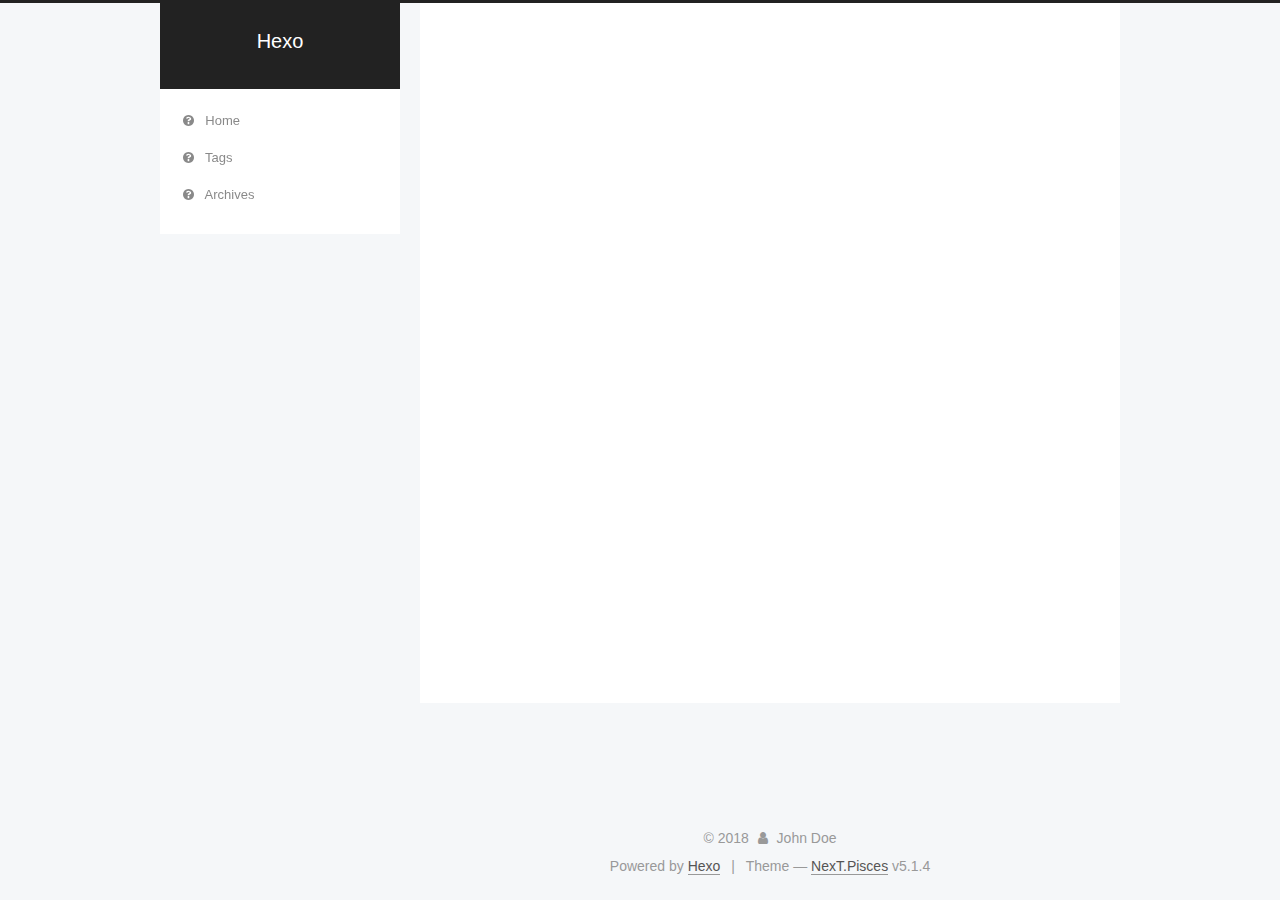
==== commit e74c64d6: "Site updated: 2018-11-26 15:13:21" ====
--- a/archives/index.html
+++ b/archives/index.html
@@ -177,9 +177,9 @@
       
         
         <li class="menu-item menu-item-home">
-          <a href="/" rel="section">
-            
-              <i class="menu-item-icon fa fa-fw fa-home"></i> <br>
+          <a href="/首页" rel="section">
+            
+              <i class="menu-item-icon fa fa-fw fa-question-circle"></i> <br>
             
             Home
           </a>
@@ -187,9 +187,9 @@
       
         
         <li class="menu-item menu-item-tags">
-          <a href="/tags/" rel="section">
-            
-              <i class="menu-item-icon fa fa-fw fa-tags"></i> <br>
+          <a href="/标签" rel="section">
+            
+              <i class="menu-item-icon fa fa-fw fa-question-circle"></i> <br>
             
             Tags
           </a>
@@ -197,41 +197,11 @@
       
         
         <li class="menu-item menu-item-archives">
-          <a href="/archives/" rel="section">
-            
-              <i class="menu-item-icon fa fa-fw fa-archive"></i> <br>
+          <a href="/归档" rel="section">
+            
+              <i class="menu-item-icon fa fa-fw fa-question-circle"></i> <br>
             
             Archives
-          </a>
-        </li>
-      
-        
-        <li class="menu-item menu-item-schedule">
-          <a href="/schedule/" rel="section">
-            
-              <i class="menu-item-icon fa fa-fw fa-calendar"></i> <br>
-            
-            Schedule
-          </a>
-        </li>
-      
-        
-        <li class="menu-item menu-item-sitemap">
-          <a href="/sitemap.xml" rel="section">
-            
-              <i class="menu-item-icon fa fa-fw fa-sitemap"></i> <br>
-            
-            Sitemap
-          </a>
-        </li>
-      
-        
-        <li class="menu-item menu-item-commonweal">
-          <a href="/404/" rel="section">
-            
-              <i class="menu-item-icon fa fa-fw fa-heartbeat"></i> <br>
-            
-            Commonweal 404
           </a>
         </li>
       
@@ -361,7 +331,7 @@
             
               <div class="site-state-item site-state-posts">
               
-                <a href="/archives/">
+                <a href="/归档">
               
                   <span class="site-state-item-count">1</span>
                   <span class="site-state-item-name">posts</span>
--- a/css/main.css
+++ b/css/main.css
@@ -1823,7 +1823,7 @@
   width: 4px;
   height: 4px;
   border-radius: 50%;
-  background: #ffffd7;
+  background: #1a2aff;
 }
 .links-of-blogroll {
   font-size: 13px;
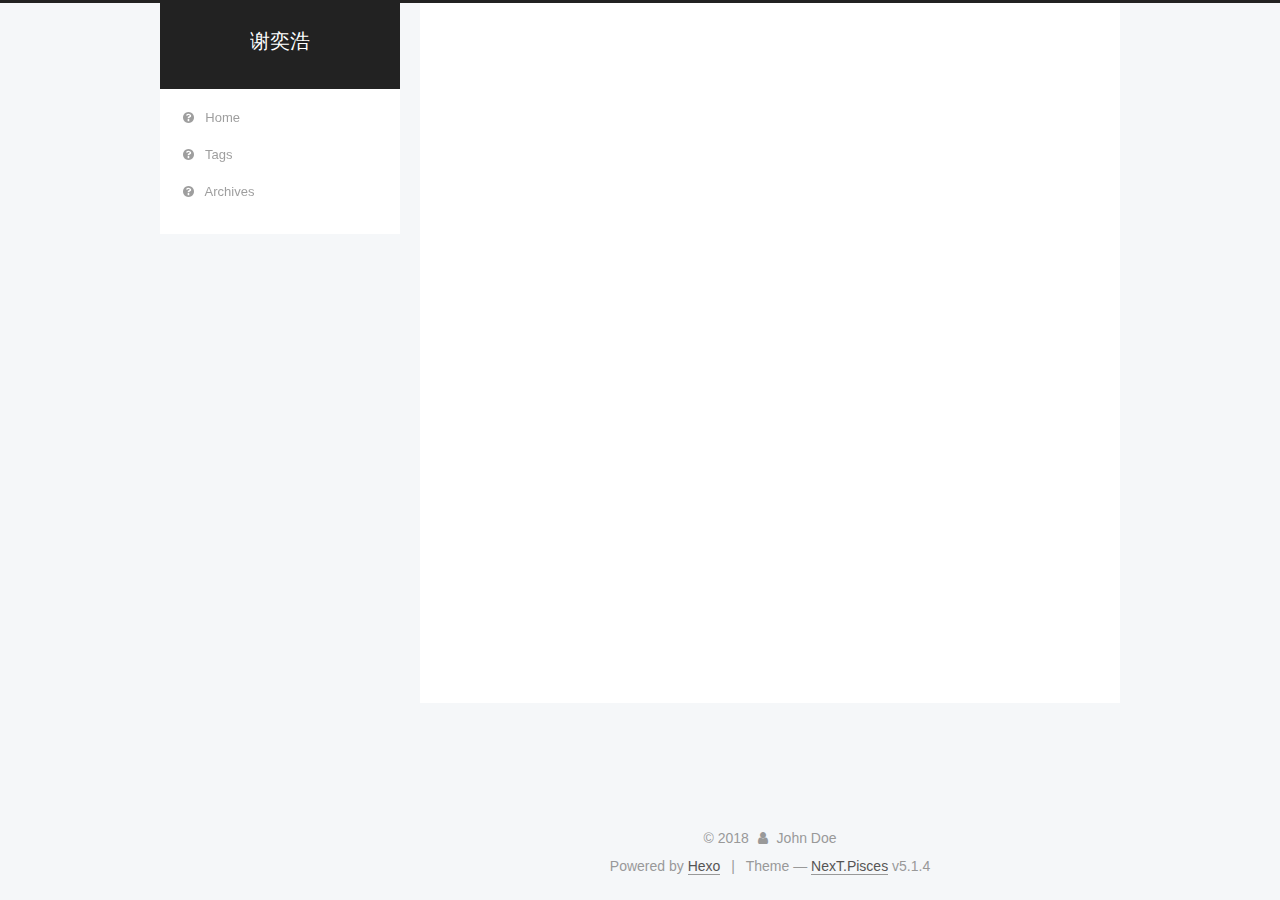
==== commit fc937641: "Site updated: 2018-11-26 15:28:21" ====
--- a/archives/index.html
+++ b/archives/index.html
@@ -80,12 +80,12 @@
 
 
 <meta property="og:type" content="website">
-<meta property="og:title" content="Hexo">
+<meta property="og:title" content="谢奕浩">
 <meta property="og:url" content="http://yoursite.com/archives/index.html">
-<meta property="og:site_name" content="Hexo">
+<meta property="og:site_name" content="谢奕浩">
 <meta property="og:locale" content="default">
 <meta name="twitter:card" content="summary">
-<meta name="twitter:title" content="Hexo">
+<meta name="twitter:title" content="谢奕浩">
 
 
 
@@ -121,7 +121,7 @@
 
 
 
-  <title>Archive | Hexo</title>
+  <title>Archive | 谢奕浩</title>
   
 
 
@@ -151,7 +151,7 @@
     <div class="custom-logo-site-title">
       <a href="/" class="brand" rel="start">
         <span class="logo-line-before"><i></i></span>
-        <span class="site-title">Hexo</span>
+        <span class="site-title">谢奕浩</span>
         <span class="logo-line-after"><i></i></span>
       </a>
     </div>
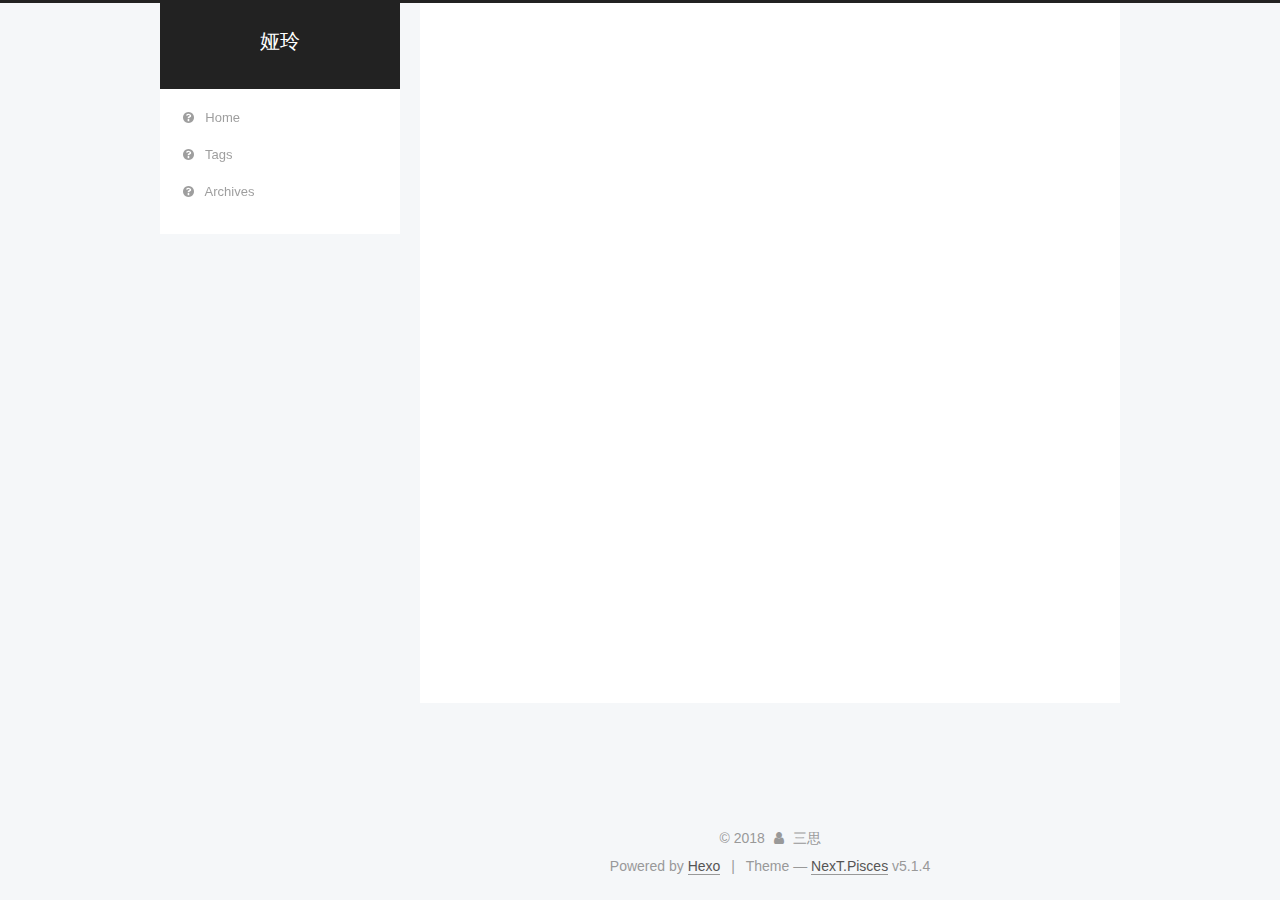
==== commit db685a1f: "Site updated: 2018-11-26 15:29:38" ====
--- a/archives/index.html
+++ b/archives/index.html
@@ -80,12 +80,12 @@
 
 
 <meta property="og:type" content="website">
-<meta property="og:title" content="谢奕浩">
+<meta property="og:title" content="娅玲">
 <meta property="og:url" content="http://yoursite.com/archives/index.html">
-<meta property="og:site_name" content="谢奕浩">
+<meta property="og:site_name" content="娅玲">
 <meta property="og:locale" content="default">
 <meta name="twitter:card" content="summary">
-<meta name="twitter:title" content="谢奕浩">
+<meta name="twitter:title" content="娅玲">
 
 
 
@@ -121,7 +121,7 @@
 
 
 
-  <title>Archive | 谢奕浩</title>
+  <title>Archive | 娅玲</title>
   
 
 
@@ -151,7 +151,7 @@
     <div class="custom-logo-site-title">
       <a href="/" class="brand" rel="start">
         <span class="logo-line-before"><i></i></span>
-        <span class="site-title">谢奕浩</span>
+        <span class="site-title">娅玲</span>
         <span class="logo-line-after"><i></i></span>
       </a>
     </div>
@@ -322,7 +322,7 @@
         <div class="site-overview">
           <div class="site-author motion-element" itemprop="author" itemscope="" itemtype="http://schema.org/Person">
             
-              <p class="site-author-name" itemprop="name">John Doe</p>
+              <p class="site-author-name" itemprop="name">三思</p>
               <p class="site-description motion-element" itemprop="description"></p>
           </div>
 
@@ -378,7 +378,7 @@
   <span class="with-love">
     <i class="fa fa-user"></i>
   </span>
-  <span class="author" itemprop="copyrightHolder">John Doe</span>
+  <span class="author" itemprop="copyrightHolder">三思</span>
 
   
 </div>
--- a/css/main.css
+++ b/css/main.css
@@ -1823,7 +1823,7 @@
   width: 4px;
   height: 4px;
   border-radius: 50%;
-  background: #1a2aff;
+  background: #e0ff29;
 }
 .links-of-blogroll {
   font-size: 13px;
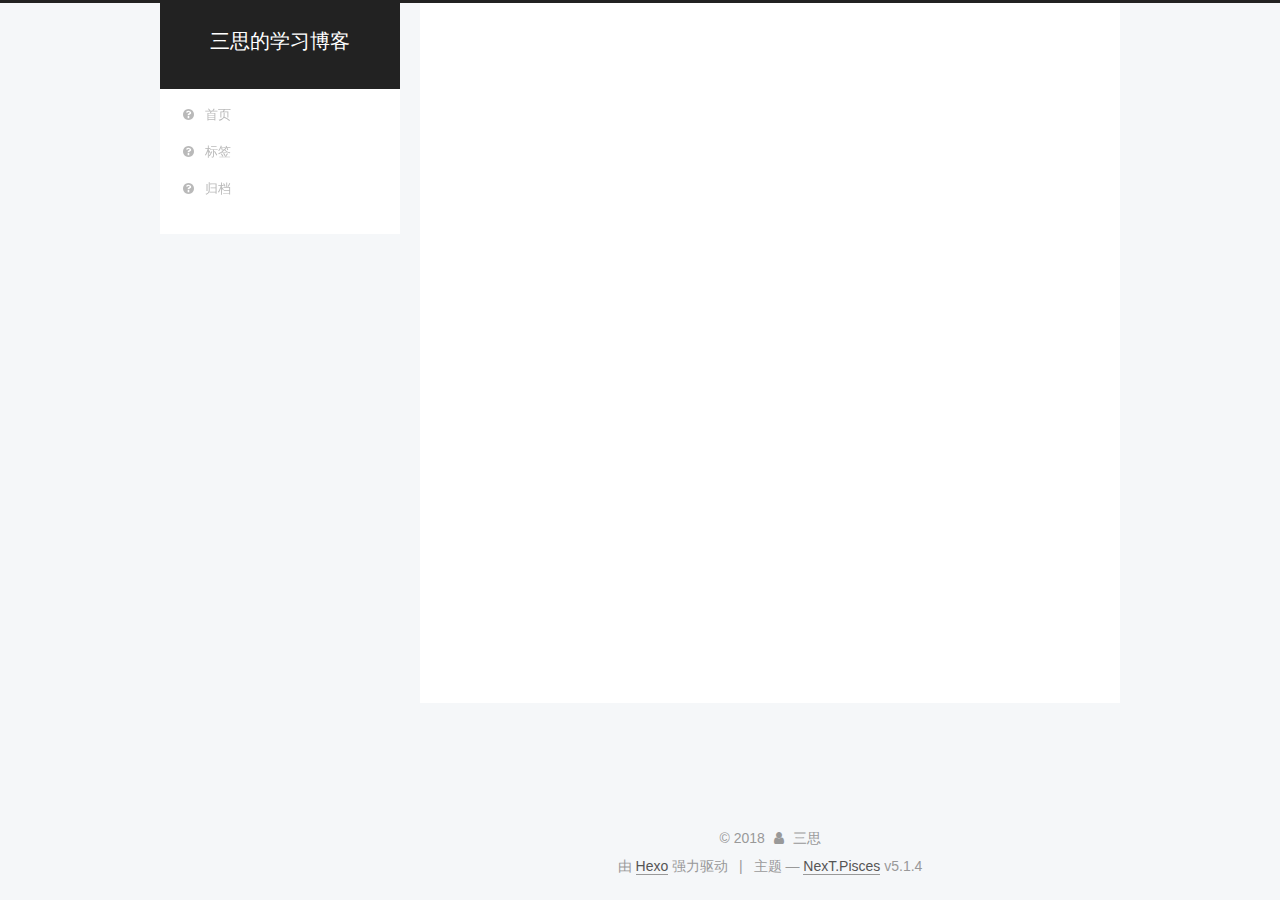
==== commit ffb12ee5: "Site updated: 2018-11-26 15:39:01" ====
--- a/archives/index.html
+++ b/archives/index.html
@@ -5,7 +5,7 @@
   
 
 
-<html class="theme-next pisces use-motion" lang="">
+<html class="theme-next pisces use-motion" lang="zh-Hans">
 <head><meta name="generator" content="Hexo 3.8.0">
   <meta charset="UTF-8">
 <meta http-equiv="X-UA-Compatible" content="IE=edge">
@@ -80,12 +80,12 @@
 
 
 <meta property="og:type" content="website">
-<meta property="og:title" content="娅玲">
+<meta property="og:title" content="三思的学习博客">
 <meta property="og:url" content="http://yoursite.com/archives/index.html">
-<meta property="og:site_name" content="娅玲">
-<meta property="og:locale" content="default">
+<meta property="og:site_name" content="三思的学习博客">
+<meta property="og:locale" content="zh-Hans">
 <meta name="twitter:card" content="summary">
-<meta name="twitter:title" content="娅玲">
+<meta name="twitter:title" content="三思的学习博客">
 
 
 
@@ -101,7 +101,7 @@
     motion: {"enable":true,"async":false,"transition":{"post_block":"fadeIn","post_header":"slideDownIn","post_body":"slideDownIn","coll_header":"slideLeftIn","sidebar":"slideUpIn"}},
     duoshuo: {
       userId: '0',
-      author: 'Author'
+      author: '博主'
     },
     algolia: {
       applicationID: '',
@@ -121,7 +121,7 @@
 
 
 
-  <title>Archive | 娅玲</title>
+  <title>归档 | 三思的学习博客</title>
   
 
 
@@ -133,7 +133,7 @@
 
 </head>
 
-<body itemscope="" itemtype="http://schema.org/WebPage" lang="default">
+<body itemscope="" itemtype="http://schema.org/WebPage" lang="zh-Hans">
 
   
   
@@ -151,7 +151,7 @@
     <div class="custom-logo-site-title">
       <a href="/" class="brand" rel="start">
         <span class="logo-line-before"><i></i></span>
-        <span class="site-title">娅玲</span>
+        <span class="site-title">三思的学习博客</span>
         <span class="logo-line-after"><i></i></span>
       </a>
     </div>
@@ -181,7 +181,7 @@
             
               <i class="menu-item-icon fa fa-fw fa-question-circle"></i> <br>
             
-            Home
+            首页
           </a>
         </li>
       
@@ -191,7 +191,7 @@
             
               <i class="menu-item-icon fa fa-fw fa-question-circle"></i> <br>
             
-            Tags
+            标签
           </a>
         </li>
       
@@ -201,7 +201,7 @@
             
               <i class="menu-item-icon fa fa-fw fa-question-circle"></i> <br>
             
-            Archives
+            归档
           </a>
         </li>
       
@@ -237,7 +237,7 @@
         
           
         
-        Um..! 1 post. Keep on posting.
+        嗯..! 目前共计 1 篇日志。 继续努力。
       </span>
 
       
@@ -334,7 +334,7 @@
                 <a href="/归档">
               
                   <span class="site-state-item-count">1</span>
-                  <span class="site-state-item-name">posts</span>
+                  <span class="site-state-item-name">日志</span>
                 </a>
               </div>
             
@@ -384,7 +384,7 @@
 </div>
 
 
-  <div class="powered-by">Powered by <a class="theme-link" target="_blank" href="https://hexo.io">Hexo</a></div>
+  <div class="powered-by">由 <a class="theme-link" target="_blank" href="https://hexo.io">Hexo</a> 强力驱动</div>
 
 
 
@@ -392,7 +392,7 @@
 
 
 
-  <div class="theme-info">Theme &mdash; <a class="theme-link" target="_blank" href="https://github.com/iissnan/hexo-theme-next">NexT.Pisces</a> v5.1.4</div>
+  <div class="theme-info">主题 &mdash; <a class="theme-link" target="_blank" href="https://github.com/iissnan/hexo-theme-next">NexT.Pisces</a> v5.1.4</div>
 
 
 
--- a/css/main.css
+++ b/css/main.css
@@ -1823,7 +1823,7 @@
   width: 4px;
   height: 4px;
   border-radius: 50%;
-  background: #e0ff29;
+  background: #29b0ff;
 }
 .links-of-blogroll {
   font-size: 13px;
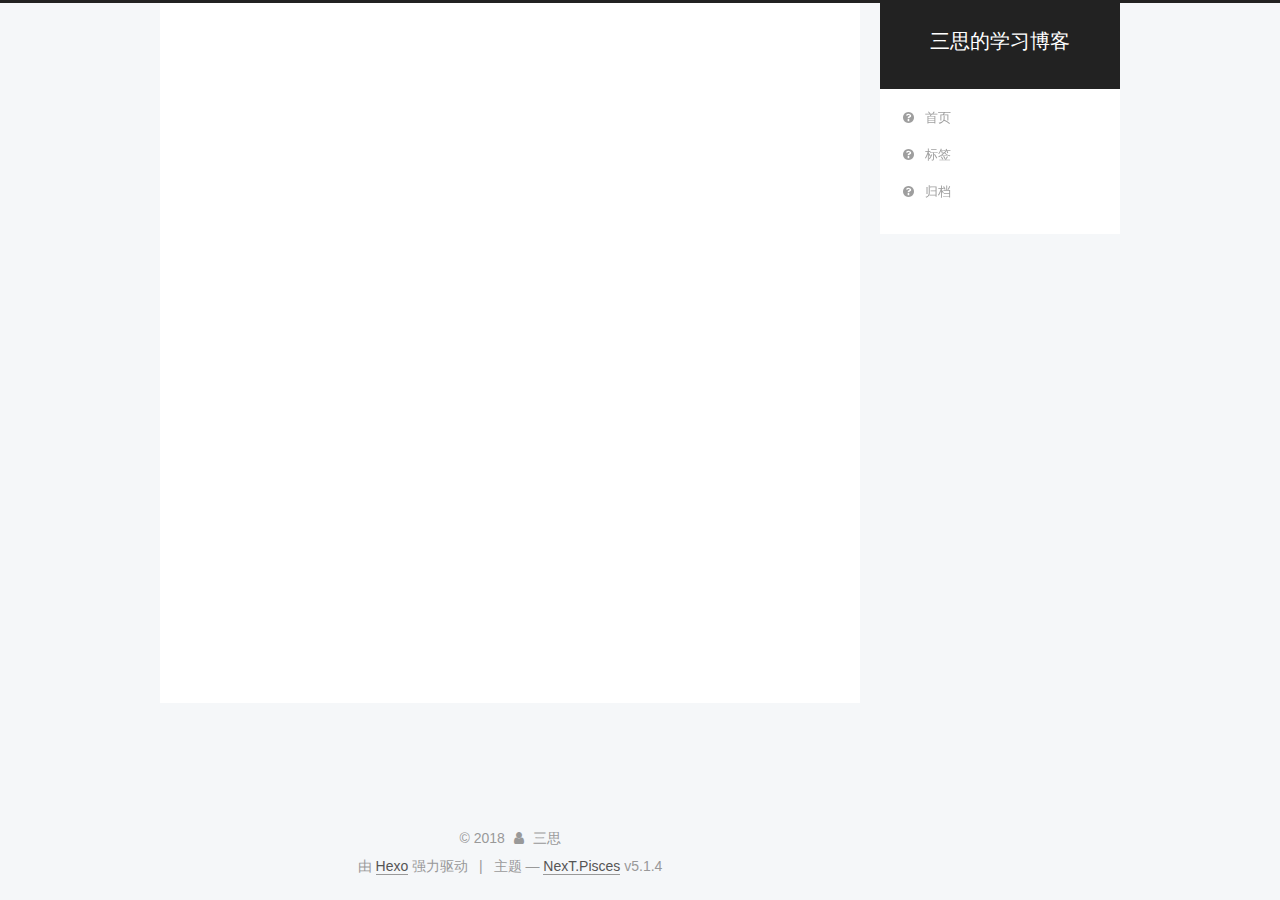
==== commit d53e82a1: "Site updated: 2018-11-26 16:42:12" ====
--- a/archives/index.html
+++ b/archives/index.html
@@ -95,7 +95,7 @@
     root: '/',
     scheme: 'Pisces',
     version: '5.1.4',
-    sidebar: {"position":"left","display":"post","offset":12,"b2t":false,"scrollpercent":false,"onmobile":false},
+    sidebar: {"position":"right","display":"hide","offset":12,"b2t":false,"scrollpercent":false,"onmobile":false},
     fancybox: true,
     tabs: true,
     motion: {"enable":true,"async":false,"transition":{"post_block":"fadeIn","post_header":"slideDownIn","post_body":"slideDownIn","coll_header":"slideLeftIn","sidebar":"slideUpIn"}},
@@ -140,7 +140,7 @@
     
   
 
-  <div class="container sidebar-position-left page-archive">
+  <div class="container sidebar-position-right page-archive">
     <div class="headband"></div>
 
     <header id="header" class="header" itemscope="" itemtype="http://schema.org/WPHeader">
--- a/css/main.css
+++ b/css/main.css
@@ -487,8 +487,8 @@
   margin: 20px 0;
   padding: 0;
   font-size: 13px;
-  color: #4d4d4c;
-  background: #f7f7f7;
+  color: #c5c8c6;
+  background: #1d1f21;
   line-height: 1.6;
 }
 pre,
@@ -508,7 +508,7 @@
 }
 pre code {
   padding: 0;
-  color: #4d4d4c;
+  color: #c5c8c6;
   background: none;
   text-shadow: none;
 }
@@ -531,7 +531,7 @@
 }
 .highlight figcaption {
   font-size: 1em;
-  color: #4d4d4c;
+  color: #c5c8c6;
   line-height: 1em;
   margin-bottom: 1em;
 }
@@ -545,23 +545,23 @@
 }
 .highlight figcaption a {
   float: right;
-  color: #4d4d4c;
+  color: #c5c8c6;
 }
 .highlight figcaption a:hover {
-  border-bottom-color: #4d4d4c;
+  border-bottom-color: #c5c8c6;
 }
 .highlight .gutter pre {
   padding-left: 10px;
   padding-right: 10px;
-  color: #869194;
+  color: #888f96;
   text-align: right;
-  background-color: #eff2f3;
+  background-color: #000;
 }
 .highlight .code pre {
   width: 100%;
   padding-left: 10px;
   padding-right: 10px;
-  background-color: #f7f7f7;
+  background-color: #1d1f21;
 }
 .highlight .line {
   height: 20px;
@@ -579,16 +579,16 @@
   border: none;
 }
 pre .deletion {
-  background: #fdd;
+  background: #008000;
 }
 pre .addition {
-  background: #dfd;
+  background: #800000;
 }
 pre .meta {
-  color: #8959a8;
+  color: #b294bb;
 }
 pre .comment {
-  color: #8e908c;
+  color: #969896;
 }
 pre .variable,
 pre .attribute,
@@ -602,7 +602,7 @@
 pre .css .id,
 pre .css .class,
 pre .css .pseudo {
-  color: #c82829;
+  color: #c66;
 }
 pre .number,
 pre .preprocessor,
@@ -611,7 +611,7 @@
 pre .params,
 pre .constant,
 pre .command {
-  color: #f5871f;
+  color: #de935f;
 }
 pre .ruby .class .title,
 pre .css .rules .attribute,
@@ -624,11 +624,11 @@
 pre .special,
 pre .number,
 pre .formula {
-  color: #718c00;
+  color: #b5bd68;
 }
 pre .title,
 pre .css .hexcolor {
-  color: #3e999f;
+  color: #8abeb7;
 }
 pre .function,
 pre .python .decorator,
@@ -638,11 +638,11 @@
 pre .perl .sub,
 pre .javascript .title,
 pre .coffeescript .title {
-  color: #4271ae;
+  color: #81a2be;
 }
 pre .keyword,
 pre .javascript .function {
-  color: #8959a8;
+  color: #b294bb;
 }
 .full-image.full-image.full-image.full-image {
   border: none;
@@ -1823,7 +1823,7 @@
   width: 4px;
   height: 4px;
   border-radius: 50%;
-  background: #29b0ff;
+  background: #4ad039;
 }
 .links-of-blogroll {
   font-size: 13px;
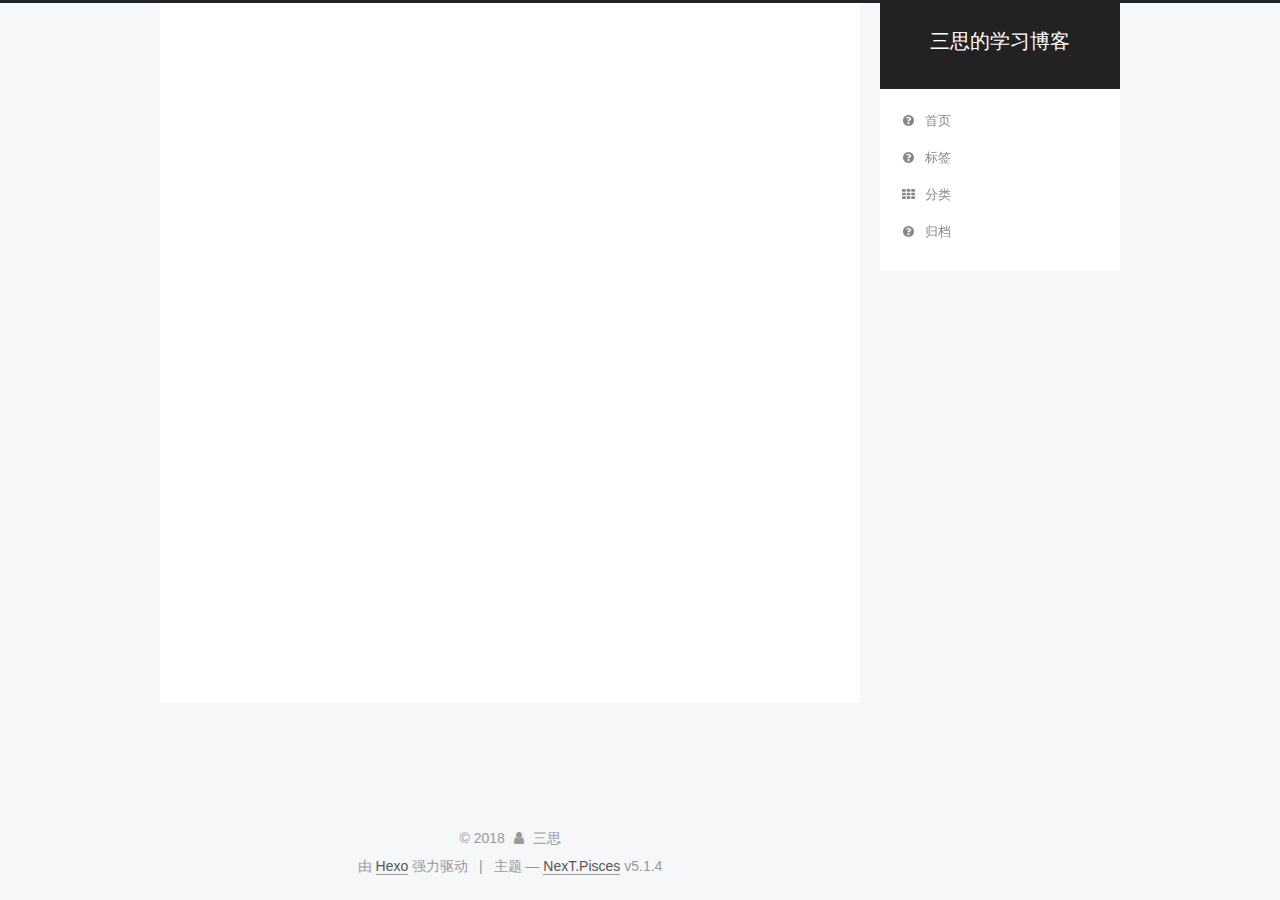
==== commit 168ecdba: "Site updated: 2018-11-26 16:49:57" ====
--- a/archives/index.html
+++ b/archives/index.html
@@ -196,6 +196,16 @@
         </li>
       
         
+        <li class="menu-item menu-item-categories">
+          <a href="/categories/" rel="section">
+            
+              <i class="menu-item-icon fa fa-fw fa-th"></i> <br>
+            
+            分类
+          </a>
+        </li>
+      
+        
         <li class="menu-item menu-item-archives">
           <a href="/归档" rel="section">
             
--- a/css/main.css
+++ b/css/main.css
@@ -1823,7 +1823,7 @@
   width: 4px;
   height: 4px;
   border-radius: 50%;
-  background: #4ad039;
+  background: #a76550;
 }
 .links-of-blogroll {
   font-size: 13px;
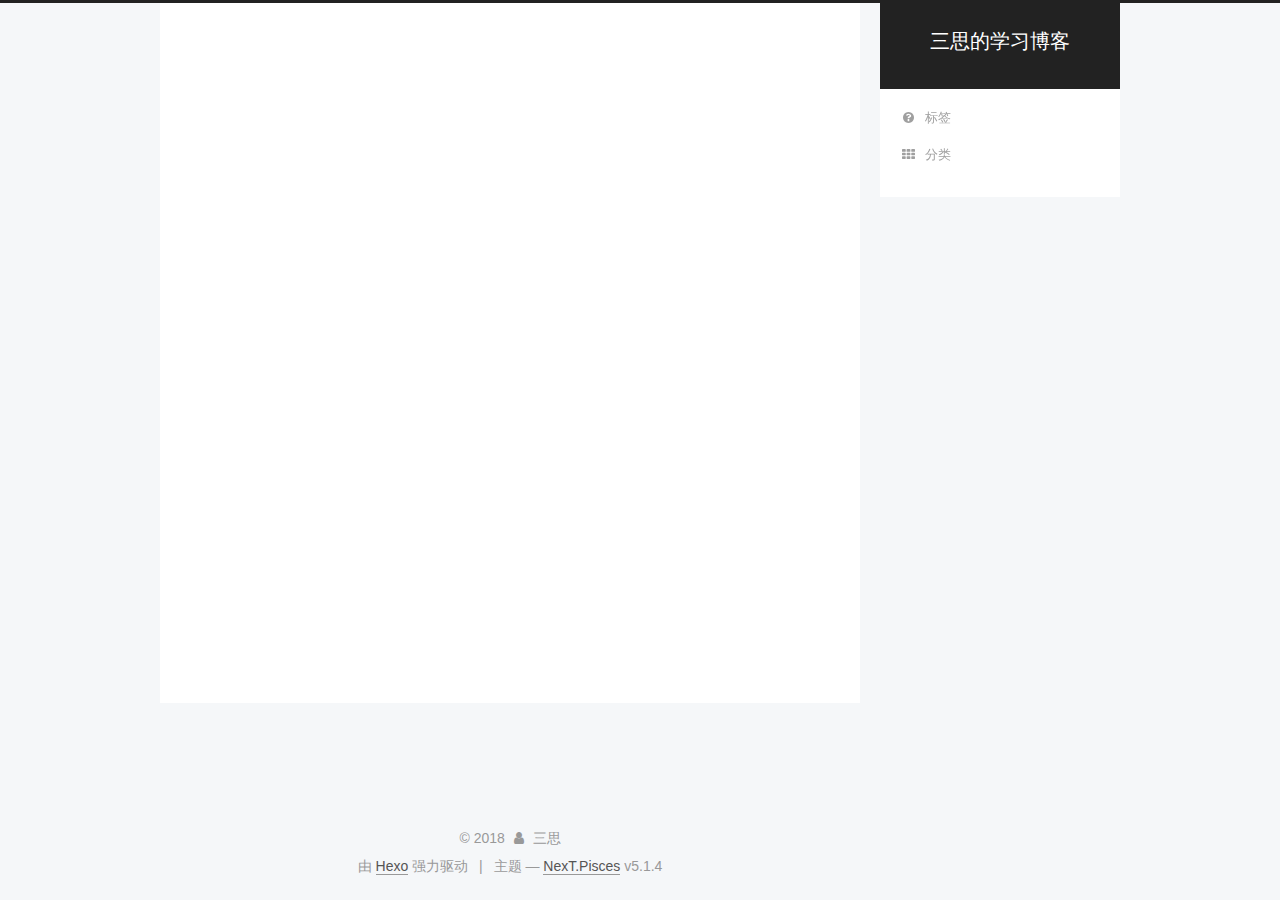
==== commit 3744b07a: "Site updated: 2018-11-26 21:46:45" ====
--- a/archives/index.html
+++ b/archives/index.html
@@ -176,18 +176,8 @@
     <ul id="menu" class="menu">
       
         
-        <li class="menu-item menu-item-home">
-          <a href="/首页" rel="section">
-            
-              <i class="menu-item-icon fa fa-fw fa-question-circle"></i> <br>
-            
-            首页
-          </a>
-        </li>
-      
-        
         <li class="menu-item menu-item-tags">
-          <a href="/标签" rel="section">
+          <a href="/tags/" rel="section">
             
               <i class="menu-item-icon fa fa-fw fa-question-circle"></i> <br>
             
@@ -202,16 +192,6 @@
               <i class="menu-item-icon fa fa-fw fa-th"></i> <br>
             
             分类
-          </a>
-        </li>
-      
-        
-        <li class="menu-item menu-item-archives">
-          <a href="/归档" rel="section">
-            
-              <i class="menu-item-icon fa fa-fw fa-question-circle"></i> <br>
-            
-            归档
           </a>
         </li>
       
@@ -341,7 +321,7 @@
             
               <div class="site-state-item site-state-posts">
               
-                <a href="/归档">
+                <a href="/archives">
               
                   <span class="site-state-item-count">1</span>
                   <span class="site-state-item-name">日志</span>
--- a/css/main.css
+++ b/css/main.css
@@ -1823,7 +1823,7 @@
   width: 4px;
   height: 4px;
   border-radius: 50%;
-  background: #a76550;
+  background: #a1ffff;
 }
 .links-of-blogroll {
   font-size: 13px;
